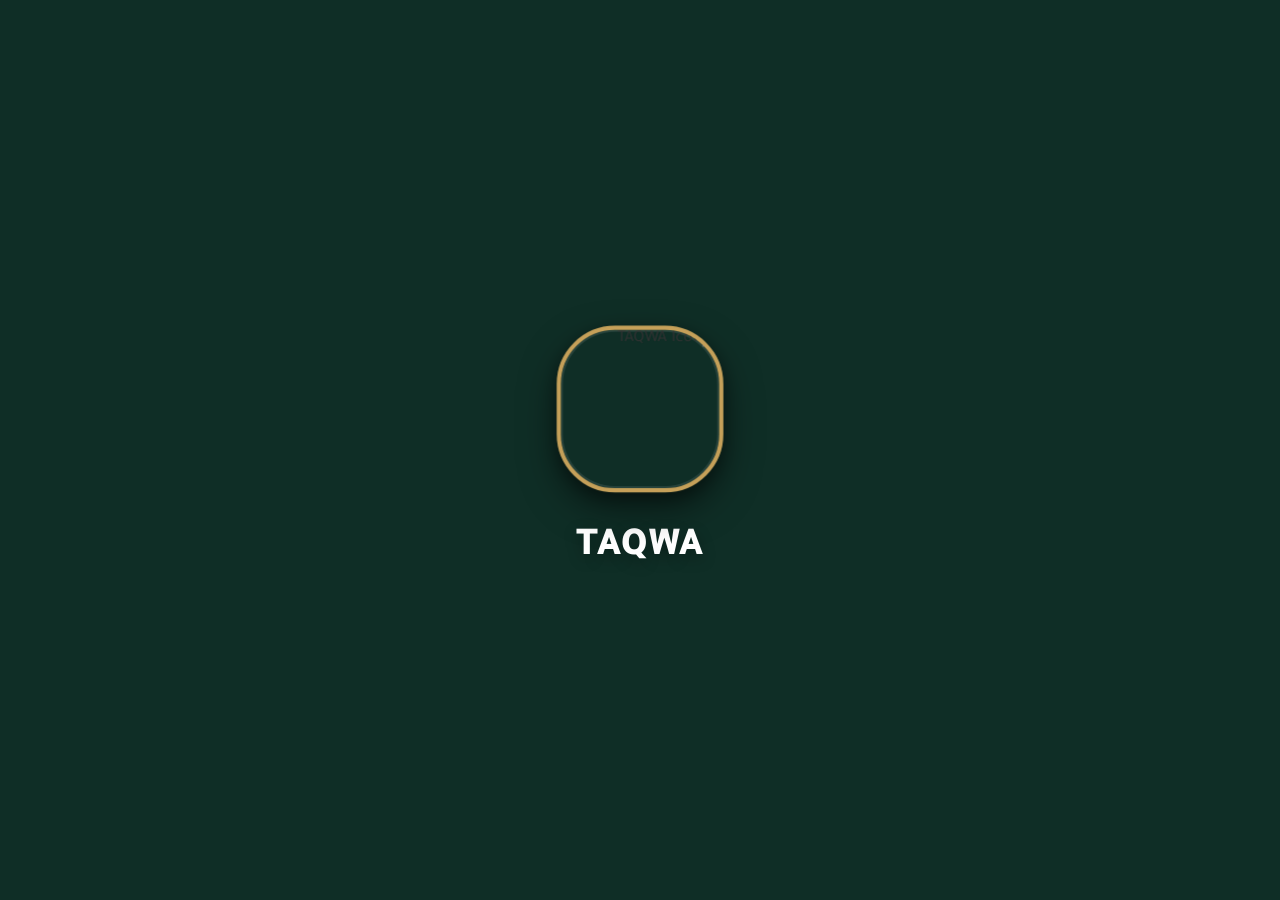
==== index.html @ f34227d4 "Rename index - 2026-01-19T143230.705.html to index.html" ====
<!DOCTYPE html>
<html lang="ar" dir="rtl">
<head>
    <meta charset="UTF-8">
    <meta name="viewport" content="width=device-width, initial-scale=1.0, maximum-scale=1.0, user-scalable=no">
    <title>TAQWA – تقوى | القرآن الكريم والأذكار والمصحف المعلم</title>
    <meta name="description" content="منصة وتطبيق تقوى (TAQWA) الإسلامي الشامل. استمع للقرآن الكريم بأصوات أشهر القراء، والمصحف المعلم للأطفال، وأذكار الصباح والمساء، وعداد التسبيح الإلكتروني.">
    <meta name="keywords" content="تقوى, TAQWA, قرآن كريم, استماع قرآن, أذكار, تسبيح, سبحة إلكترونية, مصحف معلم, تطبيق إسلامي, مواقيت الصلاة, مشاري العفاسي, إسلام">
    <meta name="author" content="TAQWA">
    <meta name="robots" content="index, follow">
    <meta name="theme-color" content="#1E4D40">

    <meta property="og:title" content="TAQWA – تقوى | تطبيقك الإسلامي اليومي">
    <meta property="og:description" content="استمع للقرآن الكريم، ردد الأذكار، واستخدم السبحة الإلكترونية في منصة واحدة سهلة الاستخدام.">
    <meta property="og:image" content="https://i.postimg.cc/x1BkxF6r/f930dee177700783a3a6aaff72711874.jpg">
    <meta property="og:type" content="website">
    <meta property="og:site_name" content="TAQWA">

    <link rel="manifest" href="manifest.json">
    <link rel="icon" href="https://i.postimg.cc/x1BkxF6r/f930dee177700783a3a6aaff72711874.jpg" type="image/jpeg">
    <link rel="apple-touch-icon" href="https://i.postimg.cc/x1BkxF6r/f930dee177700783a3a6aaff72711874.jpg">
    <meta name="apple-mobile-web-app-capable" content="yes">
    <meta name="apple-mobile-web-app-status-bar-style" content="black-translucent">
    <meta name="apple-mobile-web-app-title" content="TAQWA">

    <link href="https://fonts.googleapis.com/css2?family=Amiri:wght@400;700&family=Tajawal:wght@300;500;700;900&display=swap" rel="stylesheet">
    <link rel="stylesheet" href="https://cdnjs.cloudflare.com/ajax/libs/font-awesome/6.4.0/css/all.min.css">

    <style>
        :root { --primary: #0f2e26; --gold: #C5A059; --white: #ffffff; --bg-body: #f8f9fa; }
        * { box-sizing: border-box; margin: 0; padding: 0; -webkit-tap-highlight-color: transparent; }
        body {
            font-family: 'Tajawal', sans-serif; background-color: var(--bg-body);
            background-image: url("data:image/svg+xml,%3Csvg width='60' height='60' viewBox='0 0 60 60' xmlns='http://www.w3.org/2000/svg'%3E%3Cg fill='none' fill-rule='evenodd'%3E%3Cg fill='%231e4d40' fill-opacity='0.03'%3E%3Cpath d='M36 34v-4h-2v4h-4v2h4v4h2v-4h4v-2h-4zm0-30V0h-2v4h-4v2h4v4h2V6h4V4h-4zM6 34v-4H4v4H0v2h4v4h2v-4h4v-2H6zM6 4V0H4v4H0v2h4v4h2V6h4V4H6z'/%3E%3C/g%3E%3C/g%3E%3C/svg%3E");
            color: #333; height: 100vh; display: flex; flex-direction: column; overflow: hidden;
        }
        
        #splash {
            position: fixed; top: 0; left: 0; width: 100%; height: 100%;
            background: var(--primary); z-index: 9999;
            display: flex; flex-direction: column; justify-content: center; align-items: center;
            transition: opacity 1s;
        }
        
        .splash-logo { 
            width: 160px; height: 160px; 
            display: flex; justify-content: center; align-items: center; 
            margin-bottom: 25px; 
        }
        .splash-logo img { 
            width: 100%; height: 100%; 
            object-fit: cover;
            border-radius: 35%;
            box-shadow: 
                0 15px 35px rgba(0,0,0,0.5),
                0 5px 15px rgba(0,0,0,0.3),
                inset 0 0 0 2px rgba(255, 255, 255, 0.1);
            border: 4px solid var(--gold);
            transform: perspective(500px) translateZ(20px);
        }
        .splash-text { font-size: 2.5rem; color: white; font-weight: 900; letter-spacing: 1px; margin-top: 10px; text-shadow: 0 5px 15px rgba(0,0,0,0.3); }

        .app-container { display: flex; height: 100%; position: relative; }
        .sidebar {
            width: 80px; background: var(--white);
            box-shadow: 2px 0 20px rgba(0,0,0,0.05);
            display: flex; flex-direction: column; align-items: center; padding-top: 30px; z-index: 100;
        }
        .nav-btn {
            width: 50px; height: 50px; margin: 10px 0; border-radius: 16px;
            display: flex; justify-content: center; align-items: center;
            font-size: 1.4rem; color: #ccc; cursor: pointer; transition: 0.3s;
        }
        .nav-btn.active { background: var(--primary); color: var(--gold); transform: scale(1.1); box-shadow: 0 5px 15px rgba(0,0,0,0.2); }
        
        .content-area { flex: 1; padding: 20px; padding-bottom: 150px; overflow-y: auto; }
        .section { display: none; animation: fadeIn 0.4s ease; }
        .section.active { display: block; }
        @keyframes fadeIn { from{opacity:0; transform:translateY(15px);} to{opacity:1; transform:translateY(0);} }

        .brand-header { display: flex; justify-content: space-between; align-items: center; margin-bottom: 25px; }
        .brand-title { font-size: 1.8rem; font-weight: 900; color: var(--primary); }
        .brand-title span { color: var(--gold); }
        
        .history-btn {
            background: rgba(197, 160, 89, 0.1); color: var(--primary);
            padding: 8px 15px; border-radius: 20px; font-size: 0.9rem; font-weight: bold;
            border: 1px solid var(--gold); cursor: pointer; display: flex; align-items: center; gap: 8px;
            transition: 0.2s;
        }
        .history-btn:hover { background: var(--gold); color: white; }

        .search-bar {
            width: 100%; padding: 15px; border-radius: 15px; border: 1px solid #eee;
            font-family: 'Tajawal'; font-size: 1rem; margin-bottom: 20px;
            box-shadow: 0 5px 15px rgba(0,0,0,0.03); outline: none; transition: 0.3s;
        }
        .search-bar:focus { border-color: var(--gold); box-shadow: 0 5px 20px rgba(197, 160, 89, 0.15); }
        
        .reciters-grid { display: grid; grid-template-columns: repeat(auto-fill, minmax(140px, 1fr)); gap: 15px; }
        .reciter-card {
            background: var(--white); border-radius: 20px; padding: 15px; text-align: center;
            position: relative; box-shadow: 0 5px 15px rgba(0,0,0,0.03); transition: 0.2s; cursor: pointer;
        }
        .reciter-card:active { transform: scale(0.96); }
        .avatar-unified {
            width: 70px; height: 70px; margin: 0 auto 10px; border-radius: 50%;
            background: linear-gradient(135deg, var(--primary), #000);
            display: flex; justify-content: center; align-items: center;
            color: var(--gold); font-size: 1.8rem; border: 3px solid #f8f8f8;
        }
        .pin-icon { position: absolute; top: 10px; left: 10px; color: #eee; font-size: 1.1rem; z-index: 2; transition: 0.2s; }
        .pin-icon.active { color: var(--gold); }
        
        .share-reciter-icon {
            position: absolute; top: 10px; right: 10px; color: #eee; font-size: 1.1rem; z-index: 2; transition: 0.2s;
        }
        .share-reciter-icon:hover { color: var(--gold); }

        #persistent-player {
            position: fixed; bottom: 20px; left: 15px; right: 15px;
            background: linear-gradient(to right, #153e32, #0f2e26);
            border-radius: 25px; padding: 15px; display: none;
            align-items: center; justify-content: space-between;
            color: white; box-shadow: 0 10px 40px rgba(15, 46, 38, 0.4); z-index: 900;
        }
        .player-info { display: flex; align-items: center; gap: 10px; flex: 1; overflow: hidden; }
        .player-controls { display: flex; align-items: center; gap: 15px; }
        .play-btn { width: 45px; height: 45px; background: var(--gold); border-radius: 50%; display: flex; justify-content: center; align-items: center; color: var(--primary); font-size: 1.2rem; cursor: pointer; box-shadow: 0 0 15px rgba(197, 160, 89, 0.5); }
        .player-actions { position: absolute; top: -12px; left: 15px; display: flex; gap: 8px; }
        .mini-btn { width: 26px; height: 26px; border-radius: 50%; display: flex; justify-content: center; align-items: center; font-size: 0.8rem; cursor: pointer; background: #eee; color: #333; box-shadow: 0 2px 5px rgba(0,0,0,0.2); }
        
        #kaaba-icon {
            position: fixed; bottom: 100px; right: 20px; 
            width: 70px; height: 70px; 
            background: var(--white);
            border-radius: 50%; 
            display: none; z-index: 999;
            justify-content: center; align-items: center; 
            cursor: pointer; 
            border: 2px solid var(--gold);
            box-shadow: 0 5px 20px rgba(0,0,0,0.3);
            overflow: hidden;
            animation: float 3s ease-in-out infinite;
        }
        #kaaba-icon img { 
            width: 100%; height: 100%; 
            object-fit: cover; 
        }
        @keyframes float { 0%,100%{transform:translateY(0)} 50%{transform:translateY(-10px)} }

        .tasbih-container { display: flex; flex-direction: column; align-items: center; height: 65vh; justify-content: center; }
        .tasbih-circle {
            width: 260px; height: 260px; border-radius: 50%; background: white;
            border: 10px solid var(--primary); display: flex; flex-direction: column;
            justify-content: center; align-items: center; cursor: pointer;
            box-shadow: 0 10px 50px rgba(0,0,0,0.1); user-select: none; position: relative;
            transition: 0.1s;
        }
        .tasbih-circle:active { transform: scale(0.95); border-color: var(--gold); }
        .tasbih-controls {
            display: flex; gap: 10px; width: 100%; overflow-x: auto; padding: 10px 0; margin-bottom: 10px;
        }
        .tasbih-cat {
            border: 1px solid #ddd; background: white; padding: 8px 15px; border-radius: 20px; white-space: nowrap; cursor: pointer; font-size: 0.9rem;
        }
        .tasbih-cat.active { background: var(--primary); color: white; border-color: var(--primary); }
        
        .target-select {
            margin-bottom: 20px; padding: 8px 15px; border-radius: 15px; border: 1px solid #ddd; 
            font-family: 'Tajawal'; font-size: 1rem; width: 100%; max-width: 200px; text-align: center;
        }

        #install-app-btn {
            background: var(--gold); color: var(--primary); border: none; padding: 10px 20px;
            border-radius: 10px; font-weight: bold; margin-bottom: 20px; cursor: pointer;
            display: none; align-items: center; gap: 10px; width: 100%; justify-content: center;
        }

        .islamic-bar {
            height: 4px;
            background: linear-gradient(90deg, transparent, var(--gold), transparent);
            margin: 20px 0;
            width: 100%;
            border-radius: 2px;
            position: relative;
        }
        .islamic-bar::after {
            content: '۞';
            position: absolute;
            top: 50%; left: 50%;
            transform: translate(-50%, -50%);
            background: var(--bg-body);
            padding: 0 10px;
            color: var(--primary);
            font-size: 1.2rem;
        }
        .azkar-grid { display: grid; grid-template-columns: repeat(2, 1fr); gap: 15px; }
        .azkar-cat {
            background: white; border-radius: 15px; padding: 20px;
            text-align: center; cursor: pointer;
            box-shadow: 0 4px 10px rgba(0,0,0,0.03);
            transition: 0.2s; border: 1px solid transparent;
        }
        .azkar-cat:hover { border-color: var(--gold); transform: translateY(-3px); }
        .azkar-cat i { font-size: 2rem; color: var(--primary); margin-bottom: 10px; display: block; }
        .azkar-cat span { font-weight: bold; color: #555; }
        
        .azkar-detail-view {
            display: none;
            position: fixed; top: 0; left: 0; width: 100%; height: 100%;
            background: var(--bg-body); z-index: 2000;
            flex-direction: column;
        }
        .azkar-header {
            padding: 20px; background: white; box-shadow: 0 2px 10px rgba(0,0,0,0.05);
            display: flex; align-items: center; gap: 15px;
        }
        .back-btn { font-size: 1.2rem; color: var(--primary); cursor: pointer; }
        .azkar-content { flex: 1; overflow-y: auto; padding: 20px; }
        .dhikr-card {
            background: white; padding: 20px; border-radius: 15px; margin-bottom: 15px;
            border-right: 4px solid var(--gold); box-shadow: 0 2px 5px rgba(0,0,0,0.02);
        }
        .dhikr-text { font-family: 'Amiri'; font-size: 1.2rem; line-height: 1.8; color: #333; margin-bottom: 15px; }
        .dhikr-actions { display: flex; gap: 10px; justify-content: flex-end; border-top: 1px solid #f5f5f5; padding-top: 10px; }
        .action-btn { 
            padding: 5px 15px; border-radius: 20px; font-size: 0.8rem; cursor: pointer; 
            border: 1px solid #eee; background: #fafafa; color: #666; display: flex; align-items: center; gap: 5px;
        }

        #historyModal {
            position: fixed; top: 0; left: 0; width: 100%; height: 100%;
            background: rgba(0,0,0,0.5); z-index: 3000;
            display: none; justify-content: center; align-items: center;
        }
        .history-content {
            background: white; width: 90%; max-width: 500px; height: 80%;
            border-radius: 20px; padding: 20px; display: flex; flex-direction: column;
            animation: slideUp 0.3s ease;
        }
        @keyframes slideUp { from{transform:translateY(20px);opacity:0} to{transform:translateY(0);opacity:1} }
        .history-list { flex: 1; overflow-y: auto; margin-top: 15px; }
        .history-item {
            padding: 10px; border-bottom: 1px solid #f0f0f0; display: flex; align-items: flex-start; gap: 10px;
        }
        .history-time { font-size: 0.7rem; color: #999; min-width: 50px; }
        .history-desc { font-size: 0.9rem; color: #333; }

        .share-popup-overlay {
            position: fixed; top: 0; left: 0; width: 100%; height: 100%;
            background: rgba(0,0,0,0.6); z-index: 9999;
            display: none; justify-content: center; align-items: center;
            backdrop-filter: blur(5px);
        }
        .share-popup-content {
            background: white; width: 85%; max-width: 350px;
            border-radius: 25px; padding: 30px; text-align: center;
            position: relative; animation: popIn 0.4s cubic-bezier(0.175, 0.885, 0.32, 1.275);
            box-shadow: 0 10px 40px rgba(0,0,0,0.2);
        }
        @keyframes popIn { from{opacity:0; transform:scale(0.8) translateY(20px)} to{opacity:1; transform:scale(1) translateY(0)} }
        .share-close {
            position: absolute; top: 15px; right: 15px;
            font-size: 1.2rem; color: #aaa; cursor: pointer; padding: 5px;
        }
        .share-icon {
            width: 80px; height: 80px; background: rgba(197, 160, 89, 0.1);
            border-radius: 50%; display: flex; justify-content: center; align-items: center;
            margin: 0 auto 20px; color: var(--gold); font-size: 2.5rem;
            animation: pulse 2s infinite;
        }
        @keyframes pulse { 0%{transform:scale(1)} 50%{transform:scale(1.05)} 100%{transform:scale(1)} }
        .share-action-btn {
            background: var(--primary); color: white; width: 100%; padding: 15px;
            border: none; border-radius: 15px; font-weight: bold; font-size: 1rem;
            cursor: pointer; margin-top: 20px; box-shadow: 0 5px 15px rgba(15, 46, 38, 0.3);
            display: flex; justify-content: center; align-items: center; gap: 10px;
        }

        @media (max-width: 768px) {
            .app-container { flex-direction: column; }
            .sidebar { width: 100%; height: 75px; flex-direction: row; justify-content: space-around; position: fixed; bottom: 0; padding: 0; border-top: 1px solid #eee; box-shadow: 0 -5px 20px rgba(0,0,0,0.05); }
            .nav-btn { margin: 0; background: none !important; color: #999; height: 100%; width: 100%; border-radius: 0; }
            .nav-btn.active { color: var(--primary); box-shadow: none; transform: none; border-top: 3px solid var(--primary); }
            .content-area { padding-bottom: 160px; }
            #persistent-player { bottom: 85px; }
            .reciters-grid { grid-template-columns: 1fr 1fr; }
            .brand-header { margin-top: 10px; }
        }
    </style>
</head>
<body>
    
    <div id="splash">
        <div class="splash-logo">
            <img src="https://i.postimg.cc/x1BkxF6r/f930dee177700783a3a6aaff72711874.jpg" alt="TAQWA Icon">
        </div>
        <div class="splash-text">TAQWA</div>
    </div>

    <div class="app-container">
        <nav class="sidebar">
            <div class="nav-btn active" onclick="switchTab('reciters')"><i class="fas fa-users"></i></div>
            <div class="nav-btn" onclick="switchTab('adhkar')"><i class="fas fa-hands-praying"></i></div>
            <div class="nav-btn" onclick="switchTab('quran')"><i class="fas fa-book-open"></i></div>
            <div class="nav-btn" onclick="switchTab('kids')"><i class="fas fa-child"></i></div>
            <div class="nav-btn" onclick="switchTab('tasbih')"><i class="fas fa-fingerprint"></i></div>
        </nav>

        <main class="content-area">
            <header class="brand-header">
                <div class="brand-title">TAQWA <span>تقوى</span></div>
                <button class="history-btn" onclick="showHistory()">
                    <i class="fas fa-clock-rotate-left"></i> سجل اليوم
                </button>
            </header>

            <button id="install-app-btn" onclick="installPWA()">
                <i class="fas fa-download"></i> تثبيت تطبيق تقوى
            </button>

            <section id="reciters" class="section active">
                <input type="text" class="search-bar" placeholder="ابحث عن قارئ..." onkeyup="filterReciters(this.value)">
                <div class="reciters-grid" id="recitersList"></div>
            </section>

            <section id="adhkar" class="section">
                <div style="text-align:center; padding: 10px 0;">
                    <i class="fas fa-book-quran" style="font-size: 3rem; color: var(--primary);"></i>
                    <h3 style="margin-top:10px; color:var(--primary);">حصن المسلم</h3>
                </div>
                
                <div class="islamic-bar"></div>

                <div class="azkar-grid">
                    <div class="azkar-cat" onclick="openAzkar('morning')">
                        <i class="fas fa-sun" style="color:#f39c12"></i>
                        <span>أذكار الصباح</span>
                    </div>
                    <div class="azkar-cat" onclick="openAzkar('evening')">
                        <i class="fas fa-moon" style="color:#34495e"></i>
                        <span>أذكار المساء</span>
                    </div>
                    <div class="azkar-cat" onclick="openAzkar('sleep')">
                        <i class="fas fa-bed" style="color:#9b59b6"></i>
                        <span>أذكار النوم</span>
                    </div>
                    <div class="azkar-cat" onclick="openAzkar('prayer')">
                        <i class="fas fa-pray" style="color:#2ecc71"></i>
                        <span>أذكار بعد الصلاة</span>
                    </div>
                    <div class="azkar-cat" onclick="openAzkar('mosque')">
                        <i class="fas fa-mosque" style="color:#e67e22"></i>
                        <span>أذكار المسجد</span>
                    </div>
                    <div class="azkar-cat" onclick="openAzkar('wudu')">
                        <i class="fas fa-hand-holding-water" style="color:#3498db"></i>
                        <span>أذكار الوضوء</span>
                    </div>
                </div>
            </section>

            <section id="kids" class="section">
                <div style="background:linear-gradient(45deg, #FF9F43, #ff6b6b); color:white; padding:25px; border-radius:20px; margin-bottom:20px; text-align:center;">
                    <i class="fas fa-star fa-2x" style="margin-bottom:10px;"></i>
                    <h3>المصحف المعلم</h3>
                    <p style="font-size:0.9rem; opacity:0.9;">الشيخ محمد صديق المنشاوي</p>
                </div>
                <div class="reciters-grid" id="kidsList"></div>
            </section>

            <section id="quran" class="section">
                <div style="text-align:center; padding-top:30px;">
                    <i class="fas fa-quran fa-4x" style="color:var(--primary); margin-bottom:20px;"></i>
                    <h3>المصحف الشريف</h3>
                    <select id="readerSelect" style="width:100%; padding:15px; margin:10px 0; border-radius:12px; border:1px solid #ddd; background:#fff; font-family:'Tajawal'"></select>
                    <button onclick="openReader()" style="width:100%; padding:15px; background:var(--primary); color:white; border:none; border-radius:12px; font-weight:bold; cursor:pointer;">قراءة السورة</button>
                </div>
            </section>

            <section id="tasbih" class="section">
                <div class="tasbih-controls">
                    <button class="tasbih-cat active" onclick="setTasbih(this, 'سبحان الله')">سبحان الله</button>
                    <button class="tasbih-cat" onclick="setTasbih(this, 'الحمد لله')">الحمد لله</button>
                    <button class="tasbih-cat" onclick="setTasbih(this, 'الله أكبر')">الله أكبر</button>
                    <button class="tasbih-cat" onclick="setTasbih(this, 'أستغفر الله')">أستغفر الله</button>
                    <button class="tasbih-cat" onclick="setTasbih(this, 'لا إله إلا الله')">لا إله إلا الله</button>
                    <button class="tasbih-cat" onclick="setTasbih(this, 'لا حول ولا قوة إلا بالله')">لا حول ولا قوة إلا بالله</button>
                    <button class="tasbih-cat" onclick="setTasbih(this, 'اللهم صل وسلم على نبينا محمد')">الصلاة على النبي</button>
                    <button class="tasbih-cat" onclick="setTasbih(this, 'سبحان الله وبحمده سبحان الله العظيم')">سبحان الله وبحمده</button>
                </div>
                
                <div class="tasbih-container">
                    <select id="tasbihTarget" class="target-select" onchange="setTarget(this.value)">
                        <option value="0">العدد: مفتوح</option>
                        <option value="33" selected>العدد: 33</option>
                        <option value="100">العدد: 1000</option>
                        <option value="1000">العدد: 100</option>
                    </select>

                    <div class="tasbih-circle" onclick="doTasbih()">
                        <div style="position:absolute; top:40px; color:#999; font-size:0.9rem;">العدد الحالي</div>
                        <span id="tasbihVal" style="font-size:4rem; font-weight:bold; color:var(--primary);">0</span>
                        <span id="currentDhikr" style="font-size:1rem; color:var(--gold); margin-top:5px; font-weight:bold; text-align:center; padding:0 10px;">سبحان الله</span>
                    </div>
                    <button onclick="resetTasbih()" style="margin-top:30px; background:transparent; border:2px solid #eee; color:#666; padding:8px 30px; border-radius:20px; cursor:pointer;">تصفير</button>
                </div>
            </section>
        </main>
    </div>

    <div id="persistent-player">
        <div class="player-actions">
            <div class="mini-btn" onclick="minimizePlayer()">_</div>
            <div class="mini-btn" onclick="closePlayer()" style="background:#ff4757; color:white;">✕</div>
        </div>
        <div class="player-info" onclick="maximizePlayer()">
            <div style="display:flex; flex-direction:column;">
                <span id="p-title" style="font-weight:bold; font-size:0.95rem;">اسم السورة</span>
                <span id="p-reciter" style="font-size:0.8rem; opacity:0.8;">القارئ</span>
            </div>
        </div>
        <div class="player-controls">
            <i class="fas fa-list" onclick="toggleSurahMenu()" style="cursor:pointer; opacity:0.8"></i>
            <i class="fas fa-backward-step" onclick="prevTrack()" style="cursor:pointer; font-size:1.2rem"></i>
            <div class="play-btn" onclick="togglePlay()"><i class="fas fa-play" id="playIcon"></i></div>
            <i class="fas fa-forward-step" onclick="nextTrack()" style="cursor:pointer; font-size:1.2rem"></i>
        </div>
    </div>

    <div id="kaaba-icon" onclick="maximizePlayer()">
        <img src="https://i.postimg.cc/x1BkxF6r/f930dee177700783a3a6aaff72711874.jpg" alt="TAQWA">
    </div>

    <div id="playlistModal" style="position:fixed; bottom:0; left:0; width:100%; height:75vh; background:white; z-index:1000; border-radius:25px 25px 0 0; box-shadow:0 -10px 50px rgba(0,0,0,0.2); transform:translateY(110%); transition:0.3s cubic-bezier(0.4, 0, 0.2, 1); display:flex; flex-direction:column;">
        <div style="padding:20px; border-bottom:1px solid #eee; display:flex; justify-content:space-between; align-items:center;">
            <span style="font-weight:bold; font-size:1.2rem;">قائمة السور</span>
            <div onclick="toggleSurahMenu()" style="background:#f5f5f5; width:30px; height:30px; border-radius:50%; display:flex; justify-content:center; align-items:center; cursor:pointer;">✕</div>
        </div>
        <div id="playlistContent" style="flex:1; overflow-y:auto; padding:10px;"></div>
    </div>

    <div id="fullReader" style="position:fixed; top:0; left:0; width:100%; height:100%; background:#fffbf2; z-index:2000; display:none; flex-direction:column; overflow-y:auto;">
        <div style="position:fixed; top:20px; left:20px; z-index:2001;">
            <button onclick="closeReader()" style="background:var(--primary); color:white; width:45px; height:45px; border-radius:50%; border:none; box-shadow:0 5px 15px rgba(0,0,0,0.2); cursor:pointer;"><i class="fas fa-times"></i></button>
        </div>
        <div id="readerText" style="padding:80px 20px; font-family:'Amiri'; font-size:26px; line-height:2.6; text-align:justify; max-width:800px; margin:0 auto;"></div>
    </div>

    <div id="azkarDetailView" class="azkar-detail-view">
        <div class="azkar-header">
            <div class="back-btn" onclick="closeAzkarDetail()"><i class="fas fa-arrow-right"></i></div>
            <div style="font-weight:bold; font-size:1.2rem;" id="azkarTitle">العنوان</div>
        </div>
        <div class="azkar-content" id="azkarContainer"></div>
    </div>

    <div id="historyModal" onclick="if(event.target === this) closeHistory()">
        <div class="history-content">
            <div style="display:flex; justify-content:space-between; align-items:center;">
                <h3><i class="fas fa-calendar-day"></i> نشاط اليوم</h3>
                <button onclick="closeHistory()" style="background:none; border:none; font-size:1.2rem;">✕</button>
            </div>
            <div class="history-list" id="historyList">
                <div style="text-align:center; color:#999; margin-top:20px;">لا يوجد نشاط مسجل اليوم</div>
            </div>
            <button onclick="clearHistory()" style="margin-top:10px; color:#ff4757; background:none; border:none; cursor:pointer;">مسح السجل</button>
        </div>
    </div>

    <div id="sharePopup" class="share-popup-overlay">
        <div class="share-popup-content">
            <div class="share-close" onclick="closeSharePopup()">✕</div>
            <div class="share-icon"><i class="fas fa-gift"></i></div>
            <h3 style="color:var(--primary); margin-bottom:10px;">شارك الخير</h3>
            <p style="color:#555; line-height:1.6; font-size:0.95rem;">
                "الدال على الخير كفاعله"
                <br>ساهم في نشر هذا العمل ليكون صدقة جارية لك ولمن تحب.
            </p>
            <button class="share-action-btn" onclick="shareAppGlobal()">
                <i class="fas fa-share-alt"></i> نشر التطبيق
            </button>
        </div>
    </div>

    <audio id="audio"></audio>

    <script>
        const recitersData = [
            { id: 'afs', name: 'مشاري العفاسي', server: 'https://server8.mp3quran.net/afs/' },
            { id: 'maher', name: 'ماهر المعيقلي', server: 'https://server12.mp3quran.net/maher/' },
            { id: 'sds', name: 'عبدالرحمن السديس', server: 'https://server11.mp3quran.net/sds/' },
            { id: 'dosari', name: 'ياسر الدوسري', server: 'https://server11.mp3quran.net/yasser/' },
            { id: 'ajm', name: 'أحمد العجمي', server: 'https://server10.mp3quran.net/ajm/' },
            { id: 'shur', name: 'سعود الشريم', server: 'https://server7.mp3quran.net/shur/' },
            { id: 'minsh', name: 'المنشاوي (مجود)', server: 'https://server10.mp3quran.net/minsh/' },
            { id: 'hazza', name: 'هزاع البلوشي', server: 'https://server11.mp3quran.net/hazza/' },
            { id: 'islam', name: 'اسلام صبحي', server: 'https://server14.mp3quran.net/islam/Rewayat-Hafs-A-n-Assem/' },
            { id: 'kurdi', name: 'رعد الكردي', server: 'https://server6.mp3quran.net/kurdi/' },
            { id: 'basit', name: 'عبدالباسط عبدالصمد', server: 'https://server7.mp3quran.net/basit/' },
            { id: 'basit_mjwd', name: 'عبدالباسط (مجود)', server: 'https://server7.mp3quran.net/basit/Al-Mushaf-Al-Mojawwad/' },
            { id: 'shatri', name: 'أبو بكر الشاطري', server: 'https://server11.mp3quran.net/shatri/' },
            { id: 'ahmad_nu', name: 'أحمد النفيس', server: 'https://server16.mp3quran.net/nufais/' },
            { id: 'khaled', name: 'خالد الجليل', server: 'https://server10.mp3quran.net/jleel/' },
            { id: 'fares', name: 'فارس عباد', server: 'https://server8.mp3quran.net/frs_a/' },
            { id: 'nasser', name: 'ناصر القطامي', server: 'https://server6.mp3quran.net/qtm/' },
            { id: 'yasser_q', name: 'ياسر القرشي', server: 'https://server9.mp3quran.net/qurashi/' },
            { id: 'mansour', name: 'منصور السالمي', server: 'https://server14.mp3quran.net/mansor/' },
            { id: 'wadie', name: 'وديع اليمني', server: 'https://server6.mp3quran.net/wdee/' },
            { id: 'banna', name: 'محمود علي البنا', server: 'https://server8.mp3quran.net/bna/' },
            { id: 'juhany', name: 'عبدالله الجهني', server: 'https://server13.mp3quran.net/jhn/' },
            { id: 'budair', name: 'صلاح البدير', server: 'https://server6.mp3quran.net/s_bud/' },
            { id: 'hudhaify', name: 'علي الحذيفي', server: 'https://server9.mp3quran.net/hthfi/' },
            { id: 'matroud', name: 'عبدالله مطرود', server: 'https://server8.mp3quran.net/mtrod/' },
            { id: 'bsfar', name: 'عبدالله بصفر', server: 'https://server6.mp3quran.net/bsfr/' },
            { id: 'kanakeri', name: 'عبدالرشيد صوفي', server: 'https://server16.mp3quran.net/soufi/Rewayat-Khalaf-A-n-Hamzah/' },
            { id: 'refat', name: 'محمد رفعت', server: 'https://server14.mp3quran.net/refat/' },
            { id: 'tablawi', name: 'محمد الطبلاوي', server: 'https://server12.mp3quran.net/tblawi/' },
            { id: 'qazabri', name: 'عمر القزابري', server: 'https://server9.mp3quran.net/omar_warsh/' },
            { id: 'dokali', name: 'الدكالي محمد العالم', server: 'https://server7.mp3quran.net/dokali/' },
            { id: 'zamil', name: 'الزامل', server: 'https://server9.mp3quran.net/zamil/' },
            { id: 'ayyoub', name: 'محمد أيوب', server: 'https://server8.mp3quran.net/ayyoub/' },
            { id: 'muh_j', name: 'محمد جبريل', server: 'https://server8.mp3quran.net/jbrl/' },
            { id: 'saad', name: 'سعد الغامدي', server: 'https://server7.mp3quran.net/s_gmd/' },
            { id: 'salah_buk', name: 'صلاح بو خاطر', server: 'https://server8.mp3quran.net/bu_khtr/' },
            { id: 'hani', name: 'هاني الرفاعي', server: 'https://server8.mp3quran.net/hani/' },
            { id: 'thubaiti', name: 'عبدالبارئ الثبيتي', server: 'https://server6.mp3quran.net/thubti/' },
            { id: 'muh_l', name: 'محمد اللحيدان', server: 'https://server8.mp3quran.net/lhdan/' },
            { id: 'akdar', name: 'إبراهيم الأخضر', server: 'https://server6.mp3quran.net/akhdr/' },
            { id: 'ali_jaber', name: 'علي جابر', server: 'https://server11.mp3quran.net/a_jbr/' },
            { id: 'sowailim', name: 'عبدالعزيز السويلم', server: 'https://server14.mp3quran.net/sowailim/' },
            { id: 'khalifa', name: 'خليفة الطنيجي', server: 'https://server12.mp3quran.net/tunaiji/' },
            { id: 'alzain', name: 'الزين محمد أحمد', server: 'https://server9.mp3quran.net/alzain/' },
            { id: 'qatami', name: 'ناصر القطامي', server: 'https://server6.mp3quran.net/qtm/' },
            { id: 'bilal', name: 'بلال دربالي', server: 'https://server14.mp3quran.net/bilal/' },
            { id: 'lafi', name: 'لافي العوني', server: 'https://server14.mp3quran.net/lafi/' },
            { id: 'harthi', name: 'محمد الحارثي', server: 'https://server14.mp3quran.net/m_harthi/' },
            { id: 'kandari', name: 'عبدالله الكندري', server: 'https://server10.mp3quran.net/kandari/' },
            { id: 'abdelhady', name: 'عبدالرحمن العوسي', server: 'https://server6.mp3quran.net/aloosi/' },
            { id: 'wael', name: 'وائل الدسوقي', server: 'https://server14.mp3quran.net/wael/' },
            { id: 'mustafa', name: 'مصطفى إسماعيل', server: 'https://server8.mp3quran.net/mustafa/' },
            { id: 'husary', name: 'الحصري (مرتل)', server: 'https://server13.mp3quran.net/husr/' },
            { id: 'husary_mjwd', name: 'الحصري (مجود)', server: 'https://server13.mp3quran.net/husr/Al-Mushaf-Al-Mojawwad/' },
            { id: 'awad', name: 'عوض الجهني', server: 'https://server11.mp3quran.net/awad/' },
            { id: 'moh_abd', name: 'محمد عبدالكريم', server: 'https://server12.mp3quran.net/m_krm/' },
            { id: 'moh_rashad', name: 'محمد رشاد الشريف', server: 'https://server10.mp3quran.net/rashad/' },
            { id: 'jaber', name: 'علي جابر', server: 'https://server11.mp3quran.net/a_jbr/' },
            { id: 'yousef', name: 'يوسف بن نوح', server: 'https://server8.mp3quran.net/noah/' },
            { id: 'khayat', name: 'عبدالله خياط', server: 'https://server12.mp3quran.net/khayat/' }
        ];

        const azkarData = {
            morning: [
                { txt: "أَصْـبَحْنا وَأَصْـبَحَ المُـلْكُ لله وَالحَمدُ لله ، لا إلهَ إلاّ اللّهُ وَحدَهُ لا شَريكَ لهُ، لهُ المُـلْكُ ولهُ الحَمْـد، وهُوَ على كلّ شَيءٍ قدير", count: 1 },
                { txt: "اللّهُـمَّ بِكَ أَصْـبَحْنا وَبِكَ أَمْسَـينا ، وَبِكَ نَحْـيا وَبِكَ نَمُـوتُ وَإِلَـيْكَ النُّـشُور", count: 1 },
                { txt: "سُبْحـانَ اللهِ وَبِحَمْـدِهِ عَدَدَ خَلْـقِه ، وَرِضـا نَفْسِـه ، وَزِنَـةَ عَـرْشِـه ، وَمِـدادَ كَلِمـاتِـه", count: 3 },
                { txt: "اللّهُـمَّ عافِـني في بَدَنـي ، اللّهُـمَّ عافِـني في سَمْـعي ، اللّهُـمَّ عافِـني في بَصَـري ، لا إلهَ إلاّ أَنْـتَ", count: 3 },
                { txt: "أَعـوذُ بِاللهِ مِنَ الشَّـيْطانِ الرَّجيـم: اللّهُ لاَ إِلَـهَ إِلاَّ هُوَ الْحَيُّ الْقَيُّومُ لاَ تَأْخُذُهُ سِنَةٌ وَلاَ نَوْمٌ...", count: 1 }
            ],
            evening: [
                { txt: "أَمْسَيْـنا وَأَمْسـى المـلكُ لله وَالحَمدُ لله ، لا إلهَ إلاّ اللّهُ وَحدَهُ لا شَريكَ لهُ", count: 1 },
                { txt: "اللّهُـمَّ بِكَ أَمْسَـينا وَبِكَ أَصْـبَحْنا، وَبِكَ نَحْـيا وَبِكَ نَمُـوتُ وَإِلَـيْكَ الْمَصِير", count: 1 },
                { txt: "أَعـوذُ بِكَلِمـاتِ اللّهِ التّـامّـاتِ مِنْ شَـرِّ ما خَلَـق", count: 3 }
            ],
            sleep: [
                { txt: "بِاسْمِكَ رَبِّـي وَضَعْـتُ جَنْـبي ، وَبِكَ أَرْفَعُـه", count: 1 },
                { txt: "اللّهُـمَّ إِنَّـكَ خَلَـقْتَ نَفْسـي وَأَنْـتَ تَوَفّـاهـا لَكَ ممَـاتُـها وَمَحْـياها", count: 1 },
                { txt: "بِاسْمِكَ اللّهُـمَّ أَمـوتُ وَأَحْـيا", count: 1 }
            ],
            prayer: [
                { txt: "أَسْتَغْفِرُ اللهَ، أَسْتَغْفِرُ اللهَ، أَسْتَغْفِرُ اللهَ", count: 1 },
                { txt: "اللّهُـمَّ أَنْـتَ السَّلامُ ، وَمِـنْكَ السَّلام ، تَبارَكْتَ يا ذا الجَـلالِ وَالإِكْـرام", count: 1 }
            ],
            mosque: [
                { txt: "بِسْمِ اللهِ، وَالصَّلَاةُ وَالسَّلَامُ عَلَى رَسُولِ اللهِ، اللَّهُمَّ افْتَحْ لِي أَبْوَابَ رَحْمَتِكَ", count: 1 },
                { txt: "بِسْمِ الله، وَالصَّلَاةُ وَالسَّلَامُ عَلَى رَسُولِ الله، اللَّهُمَّ إِنِّي أَسْأَلُكَ مِنْ فَضْلِكَ", count: 1 }
            ],
            wudu: [
                { txt: "بِسْمِ اللهِ", count: 1 },
                { txt: "أَشْهَدُ أَنْ لَا إِلَهَ إِلاَّ اللهُ وَحْدَهُ لَا شَرِيكَ لَهُ وَأَشْهَدُ أَنَّ مُحَمَّداً عَبْدُهُ وَرَسُولُهُ", count: 1 }
            ]
        };

        const KIDS_SERVER = "https://server10.mp3quran.net/minsh_awi/";
        let allSurahs = [];
        let favorites = JSON.parse(localStorage.getItem('favs')) || [];
        let activityLog = []; 
        let currentReciter = null;
        let currentSurahIndex = 0;
        const audio = document.getElementById('audio');

        let interactionCount = 0;
        let hasShownPopup = false;

        window.onload = async () => {
            const storedHistory = localStorage.getItem('activityLog');
            if (storedHistory) {
                const parsed = JSON.parse(storedHistory);
                const today = new Date().toLocaleDateString();
                activityLog = parsed.filter(item => item.date === today);
            }

            setTimeout(() => {
                document.getElementById('splash').style.opacity = '0';
                setTimeout(() => document.getElementById('splash').remove(), 1000);
            }, 2000);

            await fetchSurahs();
            renderReciters();
            renderKids();

            const params = new URLSearchParams(window.location.search);
            const tab = params.get('tab');
            const cat = params.get('cat');
            if(tab) switchTab(tab);
            if(cat) openAzkar(cat);

            if ('serviceWorker' in navigator) {
                navigator.serviceWorker.register('sw.js');
            }
        };

        function trackInteraction() {
            interactionCount++;
            if(interactionCount >= 2 && !hasShownPopup) {
                setTimeout(showSharePopup, 500);
                hasShownPopup = true;
            }
        }

        function showSharePopup() {
            document.getElementById('sharePopup').style.display = 'flex';
        }

        function closeSharePopup() {
            document.getElementById('sharePopup').style.display = 'none';
        }

        function shareAppGlobal() {
            if (navigator.share) {
                navigator.share({
                    title: 'TAQWA – تقوى',
                    text: 'استمع للقرآن الكريم والأذكار والمصحف المعلم في تطبيق تقوى.',
                    url: window.location.href
                });
            } else {
                navigator.clipboard.writeText(window.location.href);
                alert('تم نسخ رابط التطبيق!');
            }
            closeSharePopup();
        }

        async function fetchSurahs() {
            try {
                const res = await fetch('https://api.alquran.cloud/v1/surah');
                const data = await res.json();
                allSurahs = data.data;
                const select = document.getElementById('readerSelect');
                allSurahs.forEach(s => select.innerHTML += `<option value="${s.number}">${s.number}. ${s.name}</option>`);
            } catch(e) {}
        }

        function renderReciters(filter = "") {
            const container = document.getElementById('recitersList');
            container.innerHTML = '';
            
            let sortedReciters = [...recitersData].sort((a, b) => {
                const aFav = favorites.includes(a.id);
                const bFav = favorites.includes(b.id);
                return bFav - aFav; 
            });

            if(filter) sortedReciters = sortedReciters.filter(r => r.name.includes(filter));

            sortedReciters.forEach(r => {
                const isFav = favorites.includes(r.id);
                container.innerHTML += `
                    <div class="reciter-card" onclick="playReciter('${r.id}')">
                        <i class="fas fa-thumbtack pin-icon ${isFav ? 'active' : ''}" onclick="togglePin(event, '${r.id}')"></i>
                        <i class="fas fa-share-nodes share-reciter-icon" onclick="shareReciter(event, '${r.name}')"></i>
                        <div class="avatar-unified"><i class="fas fa-user-tie"></i></div>
                        <div style="font-weight:bold; color:var(--primary); font-size:0.95rem;">${r.name}</div>
                    </div>
                `;
            });
        }
        
        function filterReciters(val) { renderReciters(val); }
        
        function togglePin(e, id) {
            e.stopPropagation();
            if(favorites.includes(id)) favorites = favorites.filter(f => f !== id);
            else favorites.push(id);
            localStorage.setItem('favs', JSON.stringify(favorites));
            renderReciters();
        }

        function shareReciter(e, name) {
            e.stopPropagation();
            if (navigator.share) {
                navigator.share({
                    title: `استمع للشيخ ${name}`,
                    text: `استمع للقرآن الكريم بصوت الشيخ ${name} عبر تطبيق تقوى`,
                    url: window.location.href
                });
            } else {
                navigator.clipboard.writeText(window.location.href);
                alert('تم نسخ الرابط!');
            }
        }

        function renderKids() {
            const container = document.getElementById('kidsList');
            const check = setInterval(() => {
                if(allSurahs.length > 0) {
                    clearInterval(check);
                    const kidsSurahs = [1, ...Array.from({length:37}, (_,i)=>i+78)]; 
                    kidsSurahs.forEach(num => {
                        const s = allSurahs[num-1];
                        if(s) {
                            container.innerHTML += `
                                <div class="reciter-card" onclick="playAudio('${KIDS_SERVER}', 'المصحف المعلم', ${num-1})">
                                    <i class="fas fa-cloud-sun" style="font-size:2rem; color:#FF9F43; margin-bottom:10px;"></i>
                                    <div style="font-size:0.9rem;">${s.name}</div>
                                </div>
                            `;
                        }
                    });
                }
            }, 500);
        }

        function addToHistory(desc) {
            const now = new Date();
            const time = now.toLocaleTimeString('ar-EG', {hour:'2-digit', minute:'2-digit'});
            const date = now.toLocaleDateString();
            
            const item = { date, time, desc };
            activityLog.unshift(item); 
            
            localStorage.setItem('activityLog', JSON.stringify(activityLog));
        }

        function showHistory() {
            trackInteraction();
            const list = document.getElementById('historyList');
            list.innerHTML = '';
            
            if(activityLog.length === 0) {
                list.innerHTML = '<div style="text-align:center; color:#999; margin-top:20px;">لا يوجد نشاط مسجل اليوم</div>';
            } else {
                activityLog.forEach(item => {
                    list.innerHTML += `
                        <div class="history-item">
                            <span class="history-time">${item.time}</span>
                            <span class="history-desc">${item.desc}</span>
                        </div>
                    `;
                });
            }
            document.getElementById('historyModal').style.display = 'flex';
        }

        function closeHistory() { document.getElementById('historyModal').style.display = 'none'; }
        function clearHistory() { 
            activityLog = []; 
            localStorage.removeItem('activityLog');
            showHistory();
        }

        function playReciter(id) {
            trackInteraction();
            currentReciter = recitersData.find(r => r.id === id);
            playAudio(currentReciter.server, currentReciter.name, 0);
        }

        function playAudio(server, reciterName, surahIndex) {
            currentSurahIndex = surahIndex;
            if(!currentReciter || currentReciter.server !== server) {
                 currentReciter = { server: server, name: reciterName };
            }

            const surah = allSurahs[surahIndex];
            const numStr = String(surah.number).padStart(3, '0');
            audio.src = `${server}${numStr}.mp3`;
            audio.play();
            
            addToHistory(`الاستماع إلى سورة ${surah.name} بصوت ${reciterName}`);

            document.getElementById('persistent-player').style.display = 'flex';
            document.getElementById('kaaba-icon').style.display = 'none';
            document.getElementById('p-title').innerText = surah.name;
            document.getElementById('p-reciter').innerText = reciterName;
            document.getElementById('playIcon').className = 'fas fa-pause';
            
            if('mediaSession' in navigator) {
                navigator.mediaSession.metadata = new MediaMetadata({
                    title: surah.name,
                    artist: reciterName,
                    album: 'TAQWA',
                    artwork: [{ src: 'https://i.postimg.cc/x1BkxF6r/f930dee177700783a3a6aaff72711874.jpg', sizes: '512x512', type: 'image/jpeg' }]
                });
                navigator.mediaSession.setActionHandler('play', togglePlay);
                navigator.mediaSession.setActionHandler('pause', togglePlay);
                navigator.mediaSession.setActionHandler('previoustrack', prevTrack);
                navigator.mediaSession.setActionHandler('nexttrack', nextTrack);
            }
        }

        function togglePlay() {
            if(audio.paused) { audio.play(); document.getElementById('playIcon').className = 'fas fa-pause'; }
            else { audio.pause(); document.getElementById('playIcon').className = 'fas fa-play'; }
        }

        function nextTrack() { if(currentSurahIndex < 113) playAudio(currentReciter.server, currentReciter.name, currentSurahIndex + 1); }
        function prevTrack() { if(currentSurahIndex > 0) playAudio(currentReciter.server, currentReciter.name, currentSurahIndex - 1); }

        function toggleSurahMenu() {
            const modal = document.getElementById('playlistModal');
            const content = document.getElementById('playlistContent');
            if(modal.style.transform === 'translateY(0%)') {
                modal.style.transform = 'translateY(110%)';
            } else {
                content.innerHTML = '';
                allSurahs.forEach((s, idx) => {
                    const isActive = idx === currentSurahIndex ? 'background:#f0f7f4; font-weight:bold; color:var(--primary);' : '';
                    content.innerHTML += `
                        <div style="padding:15px; border-bottom:1px solid #f9f9f9; display:flex; justify-content:space-between; cursor:pointer; border-radius:10px; ${isActive}" onclick="playAudio('${currentReciter.server}', '${currentReciter.name}', ${idx}); toggleSurahMenu()">
                            <span>${s.number}. ${s.name}</span>
                            <i class="fas fa-play" style="color:#ddd; font-size:0.8rem;"></i>
                        </div>
                    `;
                });
                modal.style.transform = 'translateY(0%)';
            }
        }

        function minimizePlayer() {
            document.getElementById('persistent-player').style.display = 'none';
            document.getElementById('kaaba-icon').style.display = 'flex';
        }
        function maximizePlayer() {
            document.getElementById('persistent-player').style.display = 'flex';
            document.getElementById('kaaba-icon').style.display = 'none';
        }
        function closePlayer() {
            audio.pause();
            document.getElementById('persistent-player').style.display = 'none';
            document.getElementById('kaaba-icon').style.display = 'none';
        }

        function openAzkar(category) {
            trackInteraction();
            const data = azkarData[category];
            if(!data) return;

            let catName = "";
            if(category==='morning') catName="أذكار الصباح";
            if(category==='evening') catName="أذكار المساء";
            if(category==='sleep') catName="أذكار النوم";
            addToHistory(`قراءة ${catName || category}`);

            const container = document.getElementById('azkarContainer');
            document.getElementById('azkarTitle').innerText = catName;
            container.innerHTML = '';

            data.forEach((d, i) => {
                container.innerHTML += `
                    <div class="dhikr-card">
                        <div class="dhikr-text">${d.txt}</div>
                        <div class="dhikr-actions">
                            <span style="font-size:0.8rem; color:var(--gold); margin-left:auto;">التكرار: ${d.count}</span>
                            <div class="action-btn" onclick="copyText('${d.txt.substring(0,20)}...', this)"><i class="fas fa-copy"></i> نسخ</div>
                            <div class="action-btn" onclick="shareDhikr('${category}')"><i class="fas fa-share-alt"></i> مشاركة</div>
                        </div>
                    </div>
                `;
            });

            document.getElementById('azkarDetailView').style.display = 'flex';
        }

        function closeAzkarDetail() {
            document.getElementById('azkarDetailView').style.display = 'none';
        }

        function copyText(text, btnElement) {
            navigator.clipboard.writeText(text).then(() => {
                const original = btnElement.innerHTML;
                btnElement.innerHTML = '<i class="fas fa-check"></i> تم';
                setTimeout(() => btnElement.innerHTML = original, 1500);
            });
        }

        function shareDhikr(cat) {
            const url = `${window.location.origin}${window.location.pathname}?tab=adhkar&cat=${cat}`;
            if (navigator.share) {
                navigator.share({
                    title: 'TAQWA - أذكار',
                    text: 'اقرأ الأذكار عبر تطبيق تقوى',
                    url: url
                });
            } else {
                navigator.clipboard.writeText(url);
                alert('تم نسخ رابط المشاركة!');
            }
        }


        let tasbihCount = 0;
        let tasbihGoal = 33;

        function setTasbih(el, dhikr) {
            trackInteraction();
            document.querySelectorAll('.tasbih-cat').forEach(c => {
                c.classList.remove('active');
                c.style.background = 'white'; 
                c.style.color='#333';
            });
            el.classList.add('active');
            el.style.background = 'var(--primary)'; 
            el.style.color = 'white';
            document.getElementById('currentDhikr').innerText = dhikr;
            resetTasbih();
            addToHistory(`بدء التسبيح: ${dhikr}`);
        }

        function setTarget(val) {
            tasbihGoal = parseInt(val);
            resetTasbih();
        }

        function doTasbih() {
            if (tasbihGoal > 0 && tasbihCount >= tasbihGoal) {
                if(navigator.vibrate) navigator.vibrate([100, 50, 100]);
                alert("تم بحمد الله إتمام العدد المطلوب!");
                tasbihCount = 0;
                document.getElementById('tasbihVal').innerText = 0;
                return;
            }
            tasbihCount++;
            document.getElementById('tasbihVal').innerText = tasbihCount;
            if(navigator.vibrate) navigator.vibrate(30);
        }

        function resetTasbih() {
            tasbihCount = 0;
            document.getElementById('tasbihVal').innerText = 0;
        }

        async function openReader() {
            trackInteraction();
            const num = document.getElementById('readerSelect').value;
            if(!num) return;
            
            const surahName = allSurahs.find(s=>s.number==num)?.name || "";
            addToHistory(`قراءة سورة ${surahName}`);

            document.getElementById('fullReader').style.display = 'flex';
            const txt = document.getElementById('readerText');
            txt.innerHTML = '<div style="text-align:center; color:var(--primary)">جاري التحميل...</div>';
            try {
                const res = await fetch(`https://api.alquran.cloud/v1/surah/${num}/quran-uthmani`);
                const data = await res.json();
                let html = `<h2 style="color:var(--primary); margin-bottom:30px; text-align:center;">${data.data.name}</h2>`;
                if(num!=1 && num!=9) html += `<div style="margin-bottom:20px; text-align:center;">بِسْمِ ٱللَّهِ ٱلرَّحْمَٰنِ ٱلرَّحِيمِ</div>`;
                let fullText = "";
                data.data.ayahs.forEach(a => {
                    fullText += `${a.text} <span style="color:var(--gold); font-size:0.7em; font-family:'Tajawal'; border:1px solid #ddd; border-radius:50%; width:25px; height:25px; display:inline-flex; justify-content:center; align-items:center; margin:0 5px;">${a.numberInSurah.toLocaleString('ar-EG')}</span> `;
                });
                txt.innerHTML = html + fullText;
            } catch(e) { txt.innerHTML = "حدث خطأ في التحميل"; }
        }
        function closeReader() { document.getElementById('fullReader').style.display = 'none'; }

        let deferredPrompt;
        window.addEventListener('beforeinstallprompt', (e) => {
            e.preventDefault();
            deferredPrompt = e;
            document.getElementById('install-app-btn').style.display = 'flex';
        });

        async function installPWA() {
            if (deferredPrompt) {
                deferredPrompt.prompt();
                const { outcome } = await deferredPrompt.userChoice;
                if (outcome === 'accepted') {
                    document.getElementById('install-app-btn').style.display = 'none';
                }
                deferredPrompt = null;
            }
        }

        function switchTab(id) {
            trackInteraction();
            document.querySelectorAll('.section').forEach(s => s.classList.remove('active'));
            const target = document.getElementById(id);
            if(target) target.classList.add('active');
            
            document.querySelectorAll('.nav-btn').forEach(b => b.classList.remove('active'));
            
            const btns = document.querySelectorAll('.nav-btn');
            if(id === 'reciters') btns[0].classList.add('active');
            if(id === 'adhkar') btns[1].classList.add('active');
            if(id === 'quran') btns[2].classList.add('active');
            if(id === 'kids') btns[3].classList.add('active');
            if(id === 'tasbih') btns[4].classList.add('active');
        }
    </script>
</body>
</html>
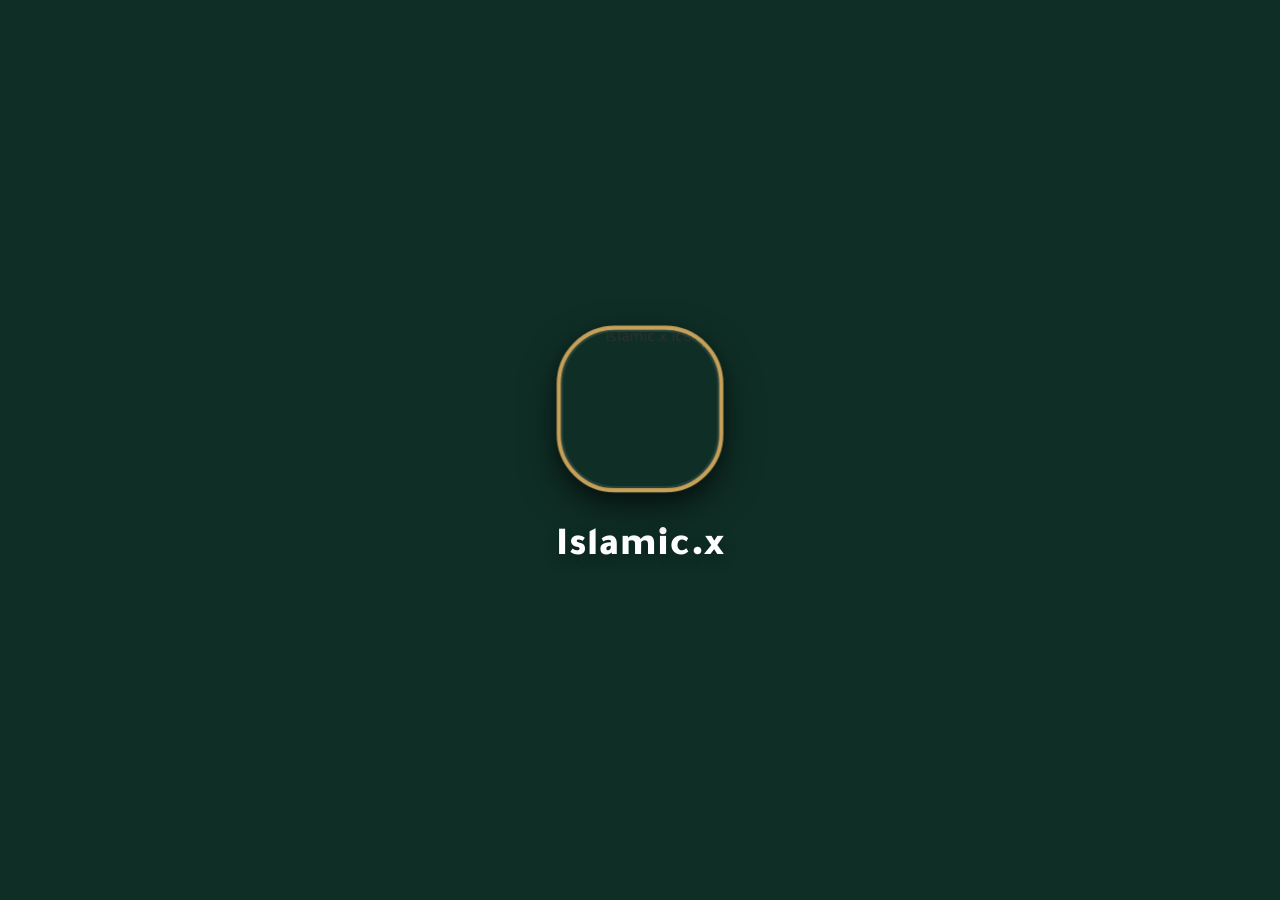
==== commit 2c16bb76: "Update index.html" ====
--- a/index.html
+++ b/index.html
@@ -3,25 +3,48 @@
 <head>
     <meta charset="UTF-8">
     <meta name="viewport" content="width=device-width, initial-scale=1.0, maximum-scale=1.0, user-scalable=no">
-    <title>TAQWA – تقوى | القرآن الكريم والأذكار والمصحف المعلم</title>
-    <meta name="description" content="منصة وتطبيق تقوى (TAQWA) الإسلامي الشامل. استمع للقرآن الكريم بأصوات أشهر القراء، والمصحف المعلم للأطفال، وأذكار الصباح والمساء، وعداد التسبيح الإلكتروني.">
-    <meta name="keywords" content="تقوى, TAQWA, قرآن كريم, استماع قرآن, أذكار, تسبيح, سبحة إلكترونية, مصحف معلم, تطبيق إسلامي, مواقيت الصلاة, مشاري العفاسي, إسلام">
-    <meta name="author" content="TAQWA">
-    <meta name="robots" content="index, follow">
+    
+    <title>Islamic.x | القرآن الكريم، الأذكار، الحديث، قبلة، مواقيت الصلاة - التطبيق الإسلامي الشامل</title>
+    
+    <meta name="description" content="منصة Islamic.x هي دليلك الإسلامي الشامل. استمع للقرآن الكريم (mp3) بأصوات أشهر القراء، اقرأ أذكار الصباح والمساء، حصن المسلم، المصحف المعلم للأطفال، والسبحة الإلكترونية. مكتبة شاملة لكل مسلم تبحث عن الراحة والطمأنينة.">
+    
+    <meta name="keywords" content="Islamic.x, islam, quran, koran, coran, quraan, قران, قرآن, القران الكريم, المصحف, مصحف, تلاوات, تلاوة, استماع قران, تحميل قران, mp3 quran, مشاري العفاسي, عبدالباسط, المنشاوي, الحصري, ماهر المعيقلي, السديس, اسلام صبحي, هزاع البلوشي, ياسر الدوسري, رعد الكردي, اسلام, مسلم, المسلم, المؤمن, دين, الدين الاسلامي, توحيد, عقيدة, فقه, سيرة نبوية, محمد رسول الله, نبي الله, الانبياء, قصص الانبياء, الصحابة, اذكار, أذكار, اذكار الصباح, اذكار المساء, اذكار النوم, حصن المسلم, دعاء, ادعية, أدعية مستجابة, تسبيح, سبحة, مسبحة الكترونية, عداد تسبيح, استغفار, صلاة, الصلاة, مواقيت الصلاة, اتجاه القبلة, مكة, المدينة, الكعبة, حج, عمرة, رمضان, صيام, زكاة, صدقة, ليلة القدر, عيد الفطر, عيد الاضحى, السنة النبوية, احاديث, صحيح البخاري, صحيح مسلم, القران كامل, سورة البقرة, سورة الكهف, سورة يس, سورة الملك, جزء عم, تبارك, رقية شرعية, الرقية, علاج بالقران, تفسير القران, تجويد, تحفيظ قران, اطفال, مصحف معلم, اسلاميات, ديني, تطبيق اسلامي, موقع اسلامي, Quran App, Muslim Pro, Azkar, Dua, Tasbeeh, Prayer Times, Qibla, Hadith, Sunnah, Prophets, Hijri Calendar, islamic x, islmic, islamc, qran, muslem, moslem, allah, god">
+    
+    <meta name="author" content="Islamic.x">
+    <meta name="robots" content="index, follow, max-snippet:-1, max-image-preview:large, max-video-preview:-1">
     <meta name="theme-color" content="#1E4D40">
 
-    <meta property="og:title" content="TAQWA – تقوى | تطبيقك الإسلامي اليومي">
-    <meta property="og:description" content="استمع للقرآن الكريم، ردد الأذكار، واستخدم السبحة الإلكترونية في منصة واحدة سهلة الاستخدام.">
+    <meta property="og:title" content="Islamic.x - التطبيق الإسلامي الأول للقرآن والأذكار">
+    <meta property="og:description" content="كل ما يحتاجه المسلم في مكان واحد: قرآن كريم، أذكار، سبحة إلكترونية، ومصحف معلم.">
     <meta property="og:image" content="https://i.postimg.cc/x1BkxF6r/f930dee177700783a3a6aaff72711874.jpg">
     <meta property="og:type" content="website">
-    <meta property="og:site_name" content="TAQWA">
+    <meta property="og:site_name" content="Islamic.x">
+
+    <script type="application/ld+json">
+    {
+      "@context": "https://schema.org",
+      "@type": "WebApplication",
+      "name": "Islamic.x",
+      "alternateName": ["Islamic X", "تطبيق إسلامك إكس"],
+      "url": "https://islamic-x.com",
+      "applicationCategory": "LifestyleApplication",
+      "genre": "Islamic, Religion, Quran",
+      "description": "تطبيق ويب إسلامي شامل يحتوي على القرآن الكريم كاملاً صوت وكتابة، أذكار، ومسبحة إلكترونية.",
+      "operatingSystem": "All",
+      "offers": {
+        "@type": "Offer",
+        "price": "0",
+        "priceCurrency": "USD"
+      }
+    }
+    </script>
 
     <link rel="manifest" href="manifest.json">
     <link rel="icon" href="https://i.postimg.cc/x1BkxF6r/f930dee177700783a3a6aaff72711874.jpg" type="image/jpeg">
     <link rel="apple-touch-icon" href="https://i.postimg.cc/x1BkxF6r/f930dee177700783a3a6aaff72711874.jpg">
     <meta name="apple-mobile-web-app-capable" content="yes">
     <meta name="apple-mobile-web-app-status-bar-style" content="black-translucent">
-    <meta name="apple-mobile-web-app-title" content="TAQWA">
+    <meta name="apple-mobile-web-app-title" content="Islamic.x">
 
     <link href="https://fonts.googleapis.com/css2?family=Amiri:wght@400;700&family=Tajawal:wght@300;500;700;900&display=swap" rel="stylesheet">
     <link rel="stylesheet" href="https://cdnjs.cloudflare.com/ajax/libs/font-awesome/6.4.0/css/all.min.css">
@@ -278,6 +301,20 @@
             display: flex; justify-content: center; align-items: center; gap: 10px;
         }
 
+        .seo-footer {
+            margin-top: 40px;
+            padding: 20px;
+            background: #fff;
+            border-radius: 15px;
+            font-size: 0.8rem;
+            color: #666;
+            line-height: 1.6;
+            border-top: 4px solid var(--gold);
+        }
+        .seo-footer h1 { font-size: 1.1rem; color: var(--primary); margin-bottom: 10px; }
+        .seo-tags { display: flex; flex-wrap: wrap; gap: 5px; margin-top: 10px; }
+        .seo-tag { background: #f0f0f0; padding: 3px 8px; border-radius: 5px; font-size: 0.7rem; }
+
         @media (max-width: 768px) {
             .app-container { flex-direction: column; }
             .sidebar { width: 100%; height: 75px; flex-direction: row; justify-content: space-around; position: fixed; bottom: 0; padding: 0; border-top: 1px solid #eee; box-shadow: 0 -5px 20px rgba(0,0,0,0.05); }
@@ -294,9 +331,9 @@
     
     <div id="splash">
         <div class="splash-logo">
-            <img src="https://i.postimg.cc/x1BkxF6r/f930dee177700783a3a6aaff72711874.jpg" alt="TAQWA Icon">
+            <img src="https://i.postimg.cc/x1BkxF6r/f930dee177700783a3a6aaff72711874.jpg" alt="Islamic.x Icon">
         </div>
-        <div class="splash-text">TAQWA</div>
+        <div class="splash-text">Islamic.x</div>
     </div>
 
     <div class="app-container">
@@ -310,14 +347,14 @@
 
         <main class="content-area">
             <header class="brand-header">
-                <div class="brand-title">TAQWA <span>تقوى</span></div>
+                <div class="brand-title">Islamic.x <span>إسلامك</span></div>
                 <button class="history-btn" onclick="showHistory()">
                     <i class="fas fa-clock-rotate-left"></i> سجل اليوم
                 </button>
             </header>
 
             <button id="install-app-btn" onclick="installPWA()">
-                <i class="fas fa-download"></i> تثبيت تطبيق تقوى
+                <i class="fas fa-download"></i> تثبيت تطبيق Islamic.x
             </button>
 
             <section id="reciters" class="section active">
@@ -407,6 +444,25 @@
                     <button onclick="resetTasbih()" style="margin-top:30px; background:transparent; border:2px solid #eee; color:#666; padding:8px 30px; border-radius:20px; cursor:pointer;">تصفير</button>
                 </div>
             </section>
+
+            <footer class="seo-footer">
+                <h1>Islamic.x - منصتك الإسلامية الشاملة</h1>
+                <p>
+                    مرحباً بكم في Islamic.x، وجهتكم الأولى لكل ما يتعلق بالدين الإسلامي الحنيف. نحن نسعى لتوفير تجربة روحانية متكاملة تشمل القرآن الكريم (Quran) تلاوة واستماعاً بأعذب الأصوات، والأحاديث النبوية الشريفة من صحيح البخاري ومسلم، بالإضافة إلى مكتبة شاملة من الأذكار (Azkar) اليومية وأدعية المسلم (Dua). 
+                    يغطي تطبيقنا أركان الإسلام الخمسة: الشهادتين، الصلاة (Prayer/Salah)، الزكاة (Zakat)، الصوم (Ramadan)، والحج (Hajj). كما نوفر معلومات دقيقة عن قصص الأنبياء (Prophets stories) والسيرة النبوية العطرة (Seerah).
+                </p>
+                <div class="seo-tags">
+                    <span class="seo-tag">القرآن الكريم MP3</span>
+                    <span class="seo-tag">مواقيت الصلاة</span>
+                    <span class="seo-tag">اتجاه القبلة</span>
+                    <span class="seo-tag">تفسير القرآن</span>
+                    <span class="seo-tag">الرقية الشرعية</span>
+                    <span class="seo-tag">أذكار الصباح والمساء</span>
+                    <span class="seo-tag">سبحة إلكترونية</span>
+                    <span class="seo-tag">ياسر الدوسري</span>
+                    <span class="seo-tag">مشاري العفاسي</span>
+                </div>
+            </footer>
         </main>
     </div>
 
@@ -430,7 +486,7 @@
     </div>
 
     <div id="kaaba-icon" onclick="maximizePlayer()">
-        <img src="https://i.postimg.cc/x1BkxF6r/f930dee177700783a3a6aaff72711874.jpg" alt="TAQWA">
+        <img src="https://i.postimg.cc/x1BkxF6r/f930dee177700783a3a6aaff72711874.jpg" alt="Islamic.x">
     </div>
 
     <div id="playlistModal" style="position:fixed; bottom:0; left:0; width:100%; height:75vh; background:white; z-index:1000; border-radius:25px 25px 0 0; box-shadow:0 -10px 50px rgba(0,0,0,0.2); transform:translateY(110%); transition:0.3s cubic-bezier(0.4, 0, 0.2, 1); display:flex; flex-direction:column;">
@@ -476,7 +532,7 @@
             <h3 style="color:var(--primary); margin-bottom:10px;">شارك الخير</h3>
             <p style="color:#555; line-height:1.6; font-size:0.95rem;">
                 "الدال على الخير كفاعله"
-                <br>ساهم في نشر هذا العمل ليكون صدقة جارية لك ولمن تحب.
+                <br>ساهم في نشر Islamic.x ليكون صدقة جارية لك.
             </p>
             <button class="share-action-btn" onclick="shareAppGlobal()">
                 <i class="fas fa-share-alt"></i> نشر التطبيق
@@ -487,6 +543,7 @@
     <audio id="audio"></audio>
 
     <script>
+      
         const recitersData = [
             { id: 'afs', name: 'مشاري العفاسي', server: 'https://server8.mp3quran.net/afs/' },
             { id: 'maher', name: 'ماهر المعيقلي', server: 'https://server12.mp3quran.net/maher/' },
@@ -640,8 +697,8 @@
         function shareAppGlobal() {
             if (navigator.share) {
                 navigator.share({
-                    title: 'TAQWA – تقوى',
-                    text: 'استمع للقرآن الكريم والأذكار والمصحف المعلم في تطبيق تقوى.',
+                    title: 'Islamic.x - إسلامك',
+                    text: 'استمع للقرآن الكريم والأذكار والمصحف المعلم في تطبيق Islamic.x',
                     url: window.location.href
                 });
             } else {
@@ -701,7 +758,7 @@
             if (navigator.share) {
                 navigator.share({
                     title: `استمع للشيخ ${name}`,
-                    text: `استمع للقرآن الكريم بصوت الشيخ ${name} عبر تطبيق تقوى`,
+                    text: `استمع للقرآن الكريم بصوت الشيخ ${name} عبر تطبيق Islamic.x`,
                     url: window.location.href
                 });
             } else {
@@ -798,7 +855,7 @@
                 navigator.mediaSession.metadata = new MediaMetadata({
                     title: surah.name,
                     artist: reciterName,
-                    album: 'TAQWA',
+                    album: 'Islamic.x',
                     artwork: [{ src: 'https://i.postimg.cc/x1BkxF6r/f930dee177700783a3a6aaff72711874.jpg', sizes: '512x512', type: 'image/jpeg' }]
                 });
                 navigator.mediaSession.setActionHandler('play', togglePlay);
@@ -897,8 +954,8 @@
             const url = `${window.location.origin}${window.location.pathname}?tab=adhkar&cat=${cat}`;
             if (navigator.share) {
                 navigator.share({
-                    title: 'TAQWA - أذكار',
-                    text: 'اقرأ الأذكار عبر تطبيق تقوى',
+                    title: 'Islamic.x - أذكار',
+                    text: 'اقرأ الأذكار عبر تطبيق Islamic.x',
                     url: url
                 });
             } else {
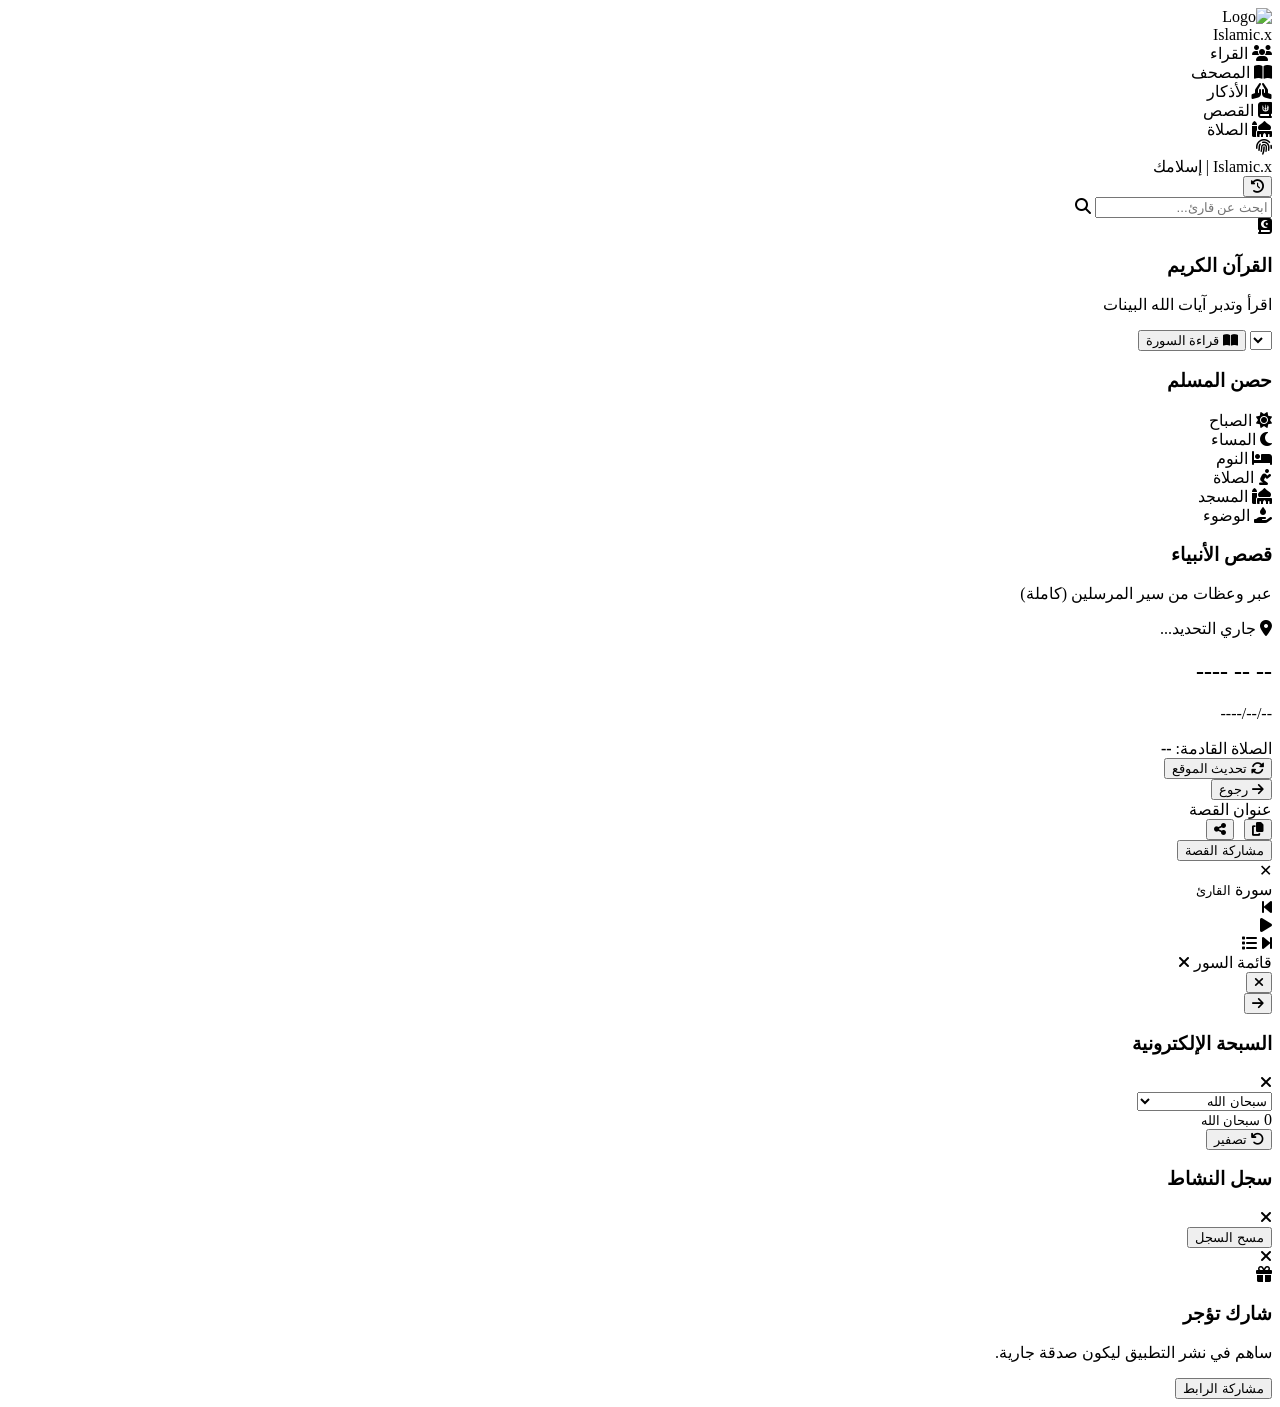
==== commit 8fde889f: "Update index.html" ====
--- a/index.html
+++ b/index.html
@@ -3,1067 +3,287 @@
 <head>
     <meta charset="UTF-8">
     <meta name="viewport" content="width=device-width, initial-scale=1.0, maximum-scale=1.0, user-scalable=no">
+    <title>Islamic.x | القرآن، القصص، الصلاة، الأذكار</title>
+    <meta name="description" content="منصة إسلامية شاملة: القرآن الكريم بأصوات مئات القراء، قصص الأنبياء كاملة، مواقيت الصلاة الدقيقة، أذكار المسلم، والسبحة الإلكترونية.">
+    <meta name="keywords" content="قرآن, مواقيت الصلاة, قصص الانبياء, اذكار, سبحة, مشاري العفاسي, عبدالباسط, اسلام صبحي, المنشاوي, الحصري, قبله, اسلامك, islamic x">
+    <meta name="theme-color" content="#0f2e26">
+    <meta property="og:title" content="Islamic.x - رفيق المسلم">
+    <meta property="og:description" content="تطبيق شامل للقرآن والقصص والصلاة والأذكار.">
+    <meta property="og:type" content="website">
     
-    <title>Islamic.x | القرآن الكريم، الأذكار، الحديث، قبلة، مواقيت الصلاة - التطبيق الإسلامي الشامل</title>
-    
-    <meta name="description" content="منصة Islamic.x هي دليلك الإسلامي الشامل. استمع للقرآن الكريم (mp3) بأصوات أشهر القراء، اقرأ أذكار الصباح والمساء، حصن المسلم، المصحف المعلم للأطفال، والسبحة الإلكترونية. مكتبة شاملة لكل مسلم تبحث عن الراحة والطمأنينة.">
-    
-    <meta name="keywords" content="Islamic.x, islam, quran, koran, coran, quraan, قران, قرآن, القران الكريم, المصحف, مصحف, تلاوات, تلاوة, استماع قران, تحميل قران, mp3 quran, مشاري العفاسي, عبدالباسط, المنشاوي, الحصري, ماهر المعيقلي, السديس, اسلام صبحي, هزاع البلوشي, ياسر الدوسري, رعد الكردي, اسلام, مسلم, المسلم, المؤمن, دين, الدين الاسلامي, توحيد, عقيدة, فقه, سيرة نبوية, محمد رسول الله, نبي الله, الانبياء, قصص الانبياء, الصحابة, اذكار, أذكار, اذكار الصباح, اذكار المساء, اذكار النوم, حصن المسلم, دعاء, ادعية, أدعية مستجابة, تسبيح, سبحة, مسبحة الكترونية, عداد تسبيح, استغفار, صلاة, الصلاة, مواقيت الصلاة, اتجاه القبلة, مكة, المدينة, الكعبة, حج, عمرة, رمضان, صيام, زكاة, صدقة, ليلة القدر, عيد الفطر, عيد الاضحى, السنة النبوية, احاديث, صحيح البخاري, صحيح مسلم, القران كامل, سورة البقرة, سورة الكهف, سورة يس, سورة الملك, جزء عم, تبارك, رقية شرعية, الرقية, علاج بالقران, تفسير القران, تجويد, تحفيظ قران, اطفال, مصحف معلم, اسلاميات, ديني, تطبيق اسلامي, موقع اسلامي, Quran App, Muslim Pro, Azkar, Dua, Tasbeeh, Prayer Times, Qibla, Hadith, Sunnah, Prophets, Hijri Calendar, islamic x, islmic, islamc, qran, muslem, moslem, allah, god">
-    
-    <meta name="author" content="Islamic.x">
-    <meta name="robots" content="index, follow, max-snippet:-1, max-image-preview:large, max-video-preview:-1">
-    <meta name="theme-color" content="#1E4D40">
-
-    <meta property="og:title" content="Islamic.x - التطبيق الإسلامي الأول للقرآن والأذكار">
-    <meta property="og:description" content="كل ما يحتاجه المسلم في مكان واحد: قرآن كريم، أذكار، سبحة إلكترونية، ومصحف معلم.">
-    <meta property="og:image" content="https://i.postimg.cc/x1BkxF6r/f930dee177700783a3a6aaff72711874.jpg">
-    <meta property="og:type" content="website">
-    <meta property="og:site_name" content="Islamic.x">
-
     <script type="application/ld+json">
     {
       "@context": "https://schema.org",
       "@type": "WebApplication",
       "name": "Islamic.x",
-      "alternateName": ["Islamic X", "تطبيق إسلامك إكس"],
       "url": "https://islamic-x.com",
+      "description": "تطبيق إسلامي شامل للقرآن والقصص والصلاة.",
       "applicationCategory": "LifestyleApplication",
-      "genre": "Islamic, Religion, Quran",
-      "description": "تطبيق ويب إسلامي شامل يحتوي على القرآن الكريم كاملاً صوت وكتابة، أذكار، ومسبحة إلكترونية.",
       "operatingSystem": "All",
       "offers": {
         "@type": "Offer",
-        "price": "0",
-        "priceCurrency": "USD"
+        "price": "0"
       }
     }
     </script>
 
-    <link rel="manifest" href="manifest.json">
-    <link rel="icon" href="https://i.postimg.cc/x1BkxF6r/f930dee177700783a3a6aaff72711874.jpg" type="image/jpeg">
-    <link rel="apple-touch-icon" href="https://i.postimg.cc/x1BkxF6r/f930dee177700783a3a6aaff72711874.jpg">
-    <meta name="apple-mobile-web-app-capable" content="yes">
-    <meta name="apple-mobile-web-app-status-bar-style" content="black-translucent">
-    <meta name="apple-mobile-web-app-title" content="Islamic.x">
-
-    <link href="https://fonts.googleapis.com/css2?family=Amiri:wght@400;700&family=Tajawal:wght@300;500;700;900&display=swap" rel="stylesheet">
+    <link rel="stylesheet" href="style.css">
+    <link href="https://fonts.googleapis.com/css2?family=Amiri:wght@400;700&family=Tajawal:wght@300;400;500;700;800;900&display=swap" rel="stylesheet">
     <link rel="stylesheet" href="https://cdnjs.cloudflare.com/ajax/libs/font-awesome/6.4.0/css/all.min.css">
-
-    <style>
-        :root { --primary: #0f2e26; --gold: #C5A059; --white: #ffffff; --bg-body: #f8f9fa; }
-        * { box-sizing: border-box; margin: 0; padding: 0; -webkit-tap-highlight-color: transparent; }
-        body {
-            font-family: 'Tajawal', sans-serif; background-color: var(--bg-body);
-            background-image: url("data:image/svg+xml,%3Csvg width='60' height='60' viewBox='0 0 60 60' xmlns='http://www.w3.org/2000/svg'%3E%3Cg fill='none' fill-rule='evenodd'%3E%3Cg fill='%231e4d40' fill-opacity='0.03'%3E%3Cpath d='M36 34v-4h-2v4h-4v2h4v4h2v-4h4v-2h-4zm0-30V0h-2v4h-4v2h4v4h2V6h4V4h-4zM6 34v-4H4v4H0v2h4v4h2v-4h4v-2H6zM6 4V0H4v4H0v2h4v4h2V6h4V4H6z'/%3E%3C/g%3E%3C/g%3E%3C/svg%3E");
-            color: #333; height: 100vh; display: flex; flex-direction: column; overflow: hidden;
-        }
-        
-        #splash {
-            position: fixed; top: 0; left: 0; width: 100%; height: 100%;
-            background: var(--primary); z-index: 9999;
-            display: flex; flex-direction: column; justify-content: center; align-items: center;
-            transition: opacity 1s;
-        }
-        
-        .splash-logo { 
-            width: 160px; height: 160px; 
-            display: flex; justify-content: center; align-items: center; 
-            margin-bottom: 25px; 
-        }
-        .splash-logo img { 
-            width: 100%; height: 100%; 
-            object-fit: cover;
-            border-radius: 35%;
-            box-shadow: 
-                0 15px 35px rgba(0,0,0,0.5),
-                0 5px 15px rgba(0,0,0,0.3),
-                inset 0 0 0 2px rgba(255, 255, 255, 0.1);
-            border: 4px solid var(--gold);
-            transform: perspective(500px) translateZ(20px);
-        }
-        .splash-text { font-size: 2.5rem; color: white; font-weight: 900; letter-spacing: 1px; margin-top: 10px; text-shadow: 0 5px 15px rgba(0,0,0,0.3); }
-
-        .app-container { display: flex; height: 100%; position: relative; }
-        .sidebar {
-            width: 80px; background: var(--white);
-            box-shadow: 2px 0 20px rgba(0,0,0,0.05);
-            display: flex; flex-direction: column; align-items: center; padding-top: 30px; z-index: 100;
-        }
-        .nav-btn {
-            width: 50px; height: 50px; margin: 10px 0; border-radius: 16px;
-            display: flex; justify-content: center; align-items: center;
-            font-size: 1.4rem; color: #ccc; cursor: pointer; transition: 0.3s;
-        }
-        .nav-btn.active { background: var(--primary); color: var(--gold); transform: scale(1.1); box-shadow: 0 5px 15px rgba(0,0,0,0.2); }
-        
-        .content-area { flex: 1; padding: 20px; padding-bottom: 150px; overflow-y: auto; }
-        .section { display: none; animation: fadeIn 0.4s ease; }
-        .section.active { display: block; }
-        @keyframes fadeIn { from{opacity:0; transform:translateY(15px);} to{opacity:1; transform:translateY(0);} }
-
-        .brand-header { display: flex; justify-content: space-between; align-items: center; margin-bottom: 25px; }
-        .brand-title { font-size: 1.8rem; font-weight: 900; color: var(--primary); }
-        .brand-title span { color: var(--gold); }
-        
-        .history-btn {
-            background: rgba(197, 160, 89, 0.1); color: var(--primary);
-            padding: 8px 15px; border-radius: 20px; font-size: 0.9rem; font-weight: bold;
-            border: 1px solid var(--gold); cursor: pointer; display: flex; align-items: center; gap: 8px;
-            transition: 0.2s;
-        }
-        .history-btn:hover { background: var(--gold); color: white; }
-
-        .search-bar {
-            width: 100%; padding: 15px; border-radius: 15px; border: 1px solid #eee;
-            font-family: 'Tajawal'; font-size: 1rem; margin-bottom: 20px;
-            box-shadow: 0 5px 15px rgba(0,0,0,0.03); outline: none; transition: 0.3s;
-        }
-        .search-bar:focus { border-color: var(--gold); box-shadow: 0 5px 20px rgba(197, 160, 89, 0.15); }
-        
-        .reciters-grid { display: grid; grid-template-columns: repeat(auto-fill, minmax(140px, 1fr)); gap: 15px; }
-        .reciter-card {
-            background: var(--white); border-radius: 20px; padding: 15px; text-align: center;
-            position: relative; box-shadow: 0 5px 15px rgba(0,0,0,0.03); transition: 0.2s; cursor: pointer;
-        }
-        .reciter-card:active { transform: scale(0.96); }
-        .avatar-unified {
-            width: 70px; height: 70px; margin: 0 auto 10px; border-radius: 50%;
-            background: linear-gradient(135deg, var(--primary), #000);
-            display: flex; justify-content: center; align-items: center;
-            color: var(--gold); font-size: 1.8rem; border: 3px solid #f8f8f8;
-        }
-        .pin-icon { position: absolute; top: 10px; left: 10px; color: #eee; font-size: 1.1rem; z-index: 2; transition: 0.2s; }
-        .pin-icon.active { color: var(--gold); }
-        
-        .share-reciter-icon {
-            position: absolute; top: 10px; right: 10px; color: #eee; font-size: 1.1rem; z-index: 2; transition: 0.2s;
-        }
-        .share-reciter-icon:hover { color: var(--gold); }
-
-        #persistent-player {
-            position: fixed; bottom: 20px; left: 15px; right: 15px;
-            background: linear-gradient(to right, #153e32, #0f2e26);
-            border-radius: 25px; padding: 15px; display: none;
-            align-items: center; justify-content: space-between;
-            color: white; box-shadow: 0 10px 40px rgba(15, 46, 38, 0.4); z-index: 900;
-        }
-        .player-info { display: flex; align-items: center; gap: 10px; flex: 1; overflow: hidden; }
-        .player-controls { display: flex; align-items: center; gap: 15px; }
-        .play-btn { width: 45px; height: 45px; background: var(--gold); border-radius: 50%; display: flex; justify-content: center; align-items: center; color: var(--primary); font-size: 1.2rem; cursor: pointer; box-shadow: 0 0 15px rgba(197, 160, 89, 0.5); }
-        .player-actions { position: absolute; top: -12px; left: 15px; display: flex; gap: 8px; }
-        .mini-btn { width: 26px; height: 26px; border-radius: 50%; display: flex; justify-content: center; align-items: center; font-size: 0.8rem; cursor: pointer; background: #eee; color: #333; box-shadow: 0 2px 5px rgba(0,0,0,0.2); }
-        
-        #kaaba-icon {
-            position: fixed; bottom: 100px; right: 20px; 
-            width: 70px; height: 70px; 
-            background: var(--white);
-            border-radius: 50%; 
-            display: none; z-index: 999;
-            justify-content: center; align-items: center; 
-            cursor: pointer; 
-            border: 2px solid var(--gold);
-            box-shadow: 0 5px 20px rgba(0,0,0,0.3);
-            overflow: hidden;
-            animation: float 3s ease-in-out infinite;
-        }
-        #kaaba-icon img { 
-            width: 100%; height: 100%; 
-            object-fit: cover; 
-        }
-        @keyframes float { 0%,100%{transform:translateY(0)} 50%{transform:translateY(-10px)} }
-
-        .tasbih-container { display: flex; flex-direction: column; align-items: center; height: 65vh; justify-content: center; }
-        .tasbih-circle {
-            width: 260px; height: 260px; border-radius: 50%; background: white;
-            border: 10px solid var(--primary); display: flex; flex-direction: column;
-            justify-content: center; align-items: center; cursor: pointer;
-            box-shadow: 0 10px 50px rgba(0,0,0,0.1); user-select: none; position: relative;
-            transition: 0.1s;
-        }
-        .tasbih-circle:active { transform: scale(0.95); border-color: var(--gold); }
-        .tasbih-controls {
-            display: flex; gap: 10px; width: 100%; overflow-x: auto; padding: 10px 0; margin-bottom: 10px;
-        }
-        .tasbih-cat {
-            border: 1px solid #ddd; background: white; padding: 8px 15px; border-radius: 20px; white-space: nowrap; cursor: pointer; font-size: 0.9rem;
-        }
-        .tasbih-cat.active { background: var(--primary); color: white; border-color: var(--primary); }
-        
-        .target-select {
-            margin-bottom: 20px; padding: 8px 15px; border-radius: 15px; border: 1px solid #ddd; 
-            font-family: 'Tajawal'; font-size: 1rem; width: 100%; max-width: 200px; text-align: center;
-        }
-
-        #install-app-btn {
-            background: var(--gold); color: var(--primary); border: none; padding: 10px 20px;
-            border-radius: 10px; font-weight: bold; margin-bottom: 20px; cursor: pointer;
-            display: none; align-items: center; gap: 10px; width: 100%; justify-content: center;
-        }
-
-        .islamic-bar {
-            height: 4px;
-            background: linear-gradient(90deg, transparent, var(--gold), transparent);
-            margin: 20px 0;
-            width: 100%;
-            border-radius: 2px;
-            position: relative;
-        }
-        .islamic-bar::after {
-            content: '۞';
-            position: absolute;
-            top: 50%; left: 50%;
-            transform: translate(-50%, -50%);
-            background: var(--bg-body);
-            padding: 0 10px;
-            color: var(--primary);
-            font-size: 1.2rem;
-        }
-        .azkar-grid { display: grid; grid-template-columns: repeat(2, 1fr); gap: 15px; }
-        .azkar-cat {
-            background: white; border-radius: 15px; padding: 20px;
-            text-align: center; cursor: pointer;
-            box-shadow: 0 4px 10px rgba(0,0,0,0.03);
-            transition: 0.2s; border: 1px solid transparent;
-        }
-        .azkar-cat:hover { border-color: var(--gold); transform: translateY(-3px); }
-        .azkar-cat i { font-size: 2rem; color: var(--primary); margin-bottom: 10px; display: block; }
-        .azkar-cat span { font-weight: bold; color: #555; }
-        
-        .azkar-detail-view {
-            display: none;
-            position: fixed; top: 0; left: 0; width: 100%; height: 100%;
-            background: var(--bg-body); z-index: 2000;
-            flex-direction: column;
-        }
-        .azkar-header {
-            padding: 20px; background: white; box-shadow: 0 2px 10px rgba(0,0,0,0.05);
-            display: flex; align-items: center; gap: 15px;
-        }
-        .back-btn { font-size: 1.2rem; color: var(--primary); cursor: pointer; }
-        .azkar-content { flex: 1; overflow-y: auto; padding: 20px; }
-        .dhikr-card {
-            background: white; padding: 20px; border-radius: 15px; margin-bottom: 15px;
-            border-right: 4px solid var(--gold); box-shadow: 0 2px 5px rgba(0,0,0,0.02);
-        }
-        .dhikr-text { font-family: 'Amiri'; font-size: 1.2rem; line-height: 1.8; color: #333; margin-bottom: 15px; }
-        .dhikr-actions { display: flex; gap: 10px; justify-content: flex-end; border-top: 1px solid #f5f5f5; padding-top: 10px; }
-        .action-btn { 
-            padding: 5px 15px; border-radius: 20px; font-size: 0.8rem; cursor: pointer; 
-            border: 1px solid #eee; background: #fafafa; color: #666; display: flex; align-items: center; gap: 5px;
-        }
-
-        #historyModal {
-            position: fixed; top: 0; left: 0; width: 100%; height: 100%;
-            background: rgba(0,0,0,0.5); z-index: 3000;
-            display: none; justify-content: center; align-items: center;
-        }
-        .history-content {
-            background: white; width: 90%; max-width: 500px; height: 80%;
-            border-radius: 20px; padding: 20px; display: flex; flex-direction: column;
-            animation: slideUp 0.3s ease;
-        }
-        @keyframes slideUp { from{transform:translateY(20px);opacity:0} to{transform:translateY(0);opacity:1} }
-        .history-list { flex: 1; overflow-y: auto; margin-top: 15px; }
-        .history-item {
-            padding: 10px; border-bottom: 1px solid #f0f0f0; display: flex; align-items: flex-start; gap: 10px;
-        }
-        .history-time { font-size: 0.7rem; color: #999; min-width: 50px; }
-        .history-desc { font-size: 0.9rem; color: #333; }
-
-        .share-popup-overlay {
-            position: fixed; top: 0; left: 0; width: 100%; height: 100%;
-            background: rgba(0,0,0,0.6); z-index: 9999;
-            display: none; justify-content: center; align-items: center;
-            backdrop-filter: blur(5px);
-        }
-        .share-popup-content {
-            background: white; width: 85%; max-width: 350px;
-            border-radius: 25px; padding: 30px; text-align: center;
-            position: relative; animation: popIn 0.4s cubic-bezier(0.175, 0.885, 0.32, 1.275);
-            box-shadow: 0 10px 40px rgba(0,0,0,0.2);
-        }
-        @keyframes popIn { from{opacity:0; transform:scale(0.8) translateY(20px)} to{opacity:1; transform:scale(1) translateY(0)} }
-        .share-close {
-            position: absolute; top: 15px; right: 15px;
-            font-size: 1.2rem; color: #aaa; cursor: pointer; padding: 5px;
-        }
-        .share-icon {
-            width: 80px; height: 80px; background: rgba(197, 160, 89, 0.1);
-            border-radius: 50%; display: flex; justify-content: center; align-items: center;
-            margin: 0 auto 20px; color: var(--gold); font-size: 2.5rem;
-            animation: pulse 2s infinite;
-        }
-        @keyframes pulse { 0%{transform:scale(1)} 50%{transform:scale(1.05)} 100%{transform:scale(1)} }
-        .share-action-btn {
-            background: var(--primary); color: white; width: 100%; padding: 15px;
-            border: none; border-radius: 15px; font-weight: bold; font-size: 1rem;
-            cursor: pointer; margin-top: 20px; box-shadow: 0 5px 15px rgba(15, 46, 38, 0.3);
-            display: flex; justify-content: center; align-items: center; gap: 10px;
-        }
-
-        .seo-footer {
-            margin-top: 40px;
-            padding: 20px;
-            background: #fff;
-            border-radius: 15px;
-            font-size: 0.8rem;
-            color: #666;
-            line-height: 1.6;
-            border-top: 4px solid var(--gold);
-        }
-        .seo-footer h1 { font-size: 1.1rem; color: var(--primary); margin-bottom: 10px; }
-        .seo-tags { display: flex; flex-wrap: wrap; gap: 5px; margin-top: 10px; }
-        .seo-tag { background: #f0f0f0; padding: 3px 8px; border-radius: 5px; font-size: 0.7rem; }
-
-        @media (max-width: 768px) {
-            .app-container { flex-direction: column; }
-            .sidebar { width: 100%; height: 75px; flex-direction: row; justify-content: space-around; position: fixed; bottom: 0; padding: 0; border-top: 1px solid #eee; box-shadow: 0 -5px 20px rgba(0,0,0,0.05); }
-            .nav-btn { margin: 0; background: none !important; color: #999; height: 100%; width: 100%; border-radius: 0; }
-            .nav-btn.active { color: var(--primary); box-shadow: none; transform: none; border-top: 3px solid var(--primary); }
-            .content-area { padding-bottom: 160px; }
-            #persistent-player { bottom: 85px; }
-            .reciters-grid { grid-template-columns: 1fr 1fr; }
-            .brand-header { margin-top: 10px; }
-        }
-    </style>
 </head>
 <body>
     
     <div id="splash">
         <div class="splash-logo">
-            <img src="https://i.postimg.cc/x1BkxF6r/f930dee177700783a3a6aaff72711874.jpg" alt="Islamic.x Icon">
+            <img src="https://i.postimg.cc/x1BkxF6r/f930dee177700783a3a6aaff72711874.jpg" alt="Logo">
         </div>
         <div class="splash-text">Islamic.x</div>
     </div>
 
     <div class="app-container">
         <nav class="sidebar">
-            <div class="nav-btn active" onclick="switchTab('reciters')"><i class="fas fa-users"></i></div>
-            <div class="nav-btn" onclick="switchTab('adhkar')"><i class="fas fa-hands-praying"></i></div>
-            <div class="nav-btn" onclick="switchTab('quran')"><i class="fas fa-book-open"></i></div>
-            <div class="nav-btn" onclick="switchTab('kids')"><i class="fas fa-child"></i></div>
-            <div class="nav-btn" onclick="switchTab('tasbih')"><i class="fas fa-fingerprint"></i></div>
+            <div class="nav-btn active" onclick="switchTab('reciters')">
+                <i class="fas fa-users"></i>
+                <span>القراء</span>
+            </div>
+            <div class="nav-btn" onclick="switchTab('quran')">
+                <i class="fas fa-book-open"></i>
+                <span>المصحف</span>
+            </div>
+            <div class="nav-btn" onclick="switchTab('adhkar')">
+                <i class="fas fa-hands-praying"></i>
+                <span>الأذكار</span>
+            </div>
+            <div class="nav-btn" onclick="switchTab('stories')">
+                <i class="fas fa-book-journal-whills"></i>
+                <span>القصص</span>
+            </div>
+            <div class="nav-btn" onclick="switchTab('prayer')">
+                <i class="fas fa-mosque"></i>
+                <span>الصلاة</span>
+            </div>
         </nav>
+
+        <div class="fab-tasbih" id="fabTasbih" onclick="openTasbihModal()">
+            <i class="fas fa-fingerprint"></i>
+        </div>
 
         <main class="content-area">
             <header class="brand-header">
-                <div class="brand-title">Islamic.x <span>إسلامك</span></div>
+                <div class="brand-logo-container">
+                    <span class="en-brand">Islamic.x</span>
+                    <span class="divider">|</span>
+                    <span class="ar-brand">إسلامك</span>
+                </div>
                 <button class="history-btn" onclick="showHistory()">
-                    <i class="fas fa-clock-rotate-left"></i> سجل اليوم
+                    <i class="fas fa-clock-rotate-left"></i>
                 </button>
             </header>
 
-            <button id="install-app-btn" onclick="installPWA()">
-                <i class="fas fa-download"></i> تثبيت تطبيق Islamic.x
+            <section id="reciters" class="section active">
+                <div class="search-container">
+                    <input type="text" class="search-bar" placeholder="ابحث عن قارئ..." onkeyup="filterReciters(this.value)">
+                    <i class="fas fa-search search-icon"></i>
+                </div>
+                <div class="reciters-grid" id="recitersList"></div>
+            </section>
+
+            <section id="quran" class="section">
+                <div class="quran-hero">
+                    <i class="fas fa-quran"></i>
+                    <h3>القرآن الكريم</h3>
+                    <p>اقرأ وتدبر آيات الله البينات</p>
+                </div>
+                <div class="reader-controls">
+                    <select id="readerSelect" class="modern-select"></select>
+                    <button onclick="openReader()" class="modern-btn">
+                        <i class="fas fa-book-open"></i> قراءة السورة
+                    </button>
+                </div>
+            </section>
+
+            <section id="adhkar" class="section">
+                <div class="section-title">
+                    <h3>حصن المسلم</h3>
+                </div>
+                <div class="azkar-grid">
+                    <div class="azkar-card morning" onclick="openAzkar('morning')">
+                        <i class="fas fa-sun"></i>
+                        <span>الصباح</span>
+                    </div>
+                    <div class="azkar-card evening" onclick="openAzkar('evening')">
+                        <i class="fas fa-moon"></i>
+                        <span>المساء</span>
+                    </div>
+                    <div class="azkar-card sleep" onclick="openAzkar('sleep')">
+                        <i class="fas fa-bed"></i>
+                        <span>النوم</span>
+                    </div>
+                    <div class="azkar-card prayer" onclick="openAzkar('prayer')">
+                        <i class="fas fa-pray"></i>
+                        <span>الصلاة</span>
+                    </div>
+                    <div class="azkar-card mosque" onclick="openAzkar('mosque')">
+                        <i class="fas fa-mosque"></i>
+                        <span>المسجد</span>
+                    </div>
+                    <div class="azkar-card wudu" onclick="openAzkar('wudu')">
+                        <i class="fas fa-hand-holding-water"></i>
+                        <span>الوضوء</span>
+                    </div>
+                </div>
+            </section>
+
+            <section id="stories" class="section">
+                <div class="stories-hero">
+                    <h3>قصص الأنبياء</h3>
+                    <p>عبر وعظات من سير المرسلين (كاملة)</p>
+                </div>
+                <div class="stories-list" id="storiesList"></div>
+            </section>
+
+            <section id="prayer" class="section">
+                <div class="prayer-dashboard">
+                    <div class="prayer-main-card">
+                        <div class="loc-info">
+                            <i class="fas fa-location-dot"></i>
+                            <span id="location-name">جاري التحديد...</span>
+                        </div>
+                        <div class="date-info">
+                            <h2 id="hijri-date">-- -- ----</h2>
+                            <p id="gregorian-date">--/--/----</p>
+                        </div>
+                        <div class="next-prayer">
+                            <span>الصلاة القادمة:</span>
+                            <strong id="next-prayer-name">--</strong>
+                        </div>
+                    </div>
+                    
+                    <div class="prayer-times-grid" id="prayer-times-list"></div>
+                    
+                    <button onclick="getPrayerTimes()" class="refresh-btn">
+                        <i class="fas fa-sync-alt"></i> تحديث الموقع
+                    </button>
+                </div>
+            </section>
+        </main>
+    </div>
+
+    <div id="fullStoryOverlay">
+        <div class="story-navbar">
+            <button onclick="closeStoryOverlay()" class="story-back-btn">
+                <i class="fas fa-arrow-right"></i> رجوع
             </button>
-
-            <section id="reciters" class="section active">
-                <input type="text" class="search-bar" placeholder="ابحث عن قارئ..." onkeyup="filterReciters(this.value)">
-                <div class="reciters-grid" id="recitersList"></div>
-            </section>
-
-            <section id="adhkar" class="section">
-                <div style="text-align:center; padding: 10px 0;">
-                    <i class="fas fa-book-quran" style="font-size: 3rem; color: var(--primary);"></i>
-                    <h3 style="margin-top:10px; color:var(--primary);">حصن المسلم</h3>
-                </div>
-                
-                <div class="islamic-bar"></div>
-
-                <div class="azkar-grid">
-                    <div class="azkar-cat" onclick="openAzkar('morning')">
-                        <i class="fas fa-sun" style="color:#f39c12"></i>
-                        <span>أذكار الصباح</span>
-                    </div>
-                    <div class="azkar-cat" onclick="openAzkar('evening')">
-                        <i class="fas fa-moon" style="color:#34495e"></i>
-                        <span>أذكار المساء</span>
-                    </div>
-                    <div class="azkar-cat" onclick="openAzkar('sleep')">
-                        <i class="fas fa-bed" style="color:#9b59b6"></i>
-                        <span>أذكار النوم</span>
-                    </div>
-                    <div class="azkar-cat" onclick="openAzkar('prayer')">
-                        <i class="fas fa-pray" style="color:#2ecc71"></i>
-                        <span>أذكار بعد الصلاة</span>
-                    </div>
-                    <div class="azkar-cat" onclick="openAzkar('mosque')">
-                        <i class="fas fa-mosque" style="color:#e67e22"></i>
-                        <span>أذكار المسجد</span>
-                    </div>
-                    <div class="azkar-cat" onclick="openAzkar('wudu')">
-                        <i class="fas fa-hand-holding-water" style="color:#3498db"></i>
-                        <span>أذكار الوضوء</span>
-                    </div>
-                </div>
-            </section>
-
-            <section id="kids" class="section">
-                <div style="background:linear-gradient(45deg, #FF9F43, #ff6b6b); color:white; padding:25px; border-radius:20px; margin-bottom:20px; text-align:center;">
-                    <i class="fas fa-star fa-2x" style="margin-bottom:10px;"></i>
-                    <h3>المصحف المعلم</h3>
-                    <p style="font-size:0.9rem; opacity:0.9;">الشيخ محمد صديق المنشاوي</p>
-                </div>
-                <div class="reciters-grid" id="kidsList"></div>
-            </section>
-
-            <section id="quran" class="section">
-                <div style="text-align:center; padding-top:30px;">
-                    <i class="fas fa-quran fa-4x" style="color:var(--primary); margin-bottom:20px;"></i>
-                    <h3>المصحف الشريف</h3>
-                    <select id="readerSelect" style="width:100%; padding:15px; margin:10px 0; border-radius:12px; border:1px solid #ddd; background:#fff; font-family:'Tajawal'"></select>
-                    <button onclick="openReader()" style="width:100%; padding:15px; background:var(--primary); color:white; border:none; border-radius:12px; font-weight:bold; cursor:pointer;">قراءة السورة</button>
-                </div>
-            </section>
-
-            <section id="tasbih" class="section">
-                <div class="tasbih-controls">
-                    <button class="tasbih-cat active" onclick="setTasbih(this, 'سبحان الله')">سبحان الله</button>
-                    <button class="tasbih-cat" onclick="setTasbih(this, 'الحمد لله')">الحمد لله</button>
-                    <button class="tasbih-cat" onclick="setTasbih(this, 'الله أكبر')">الله أكبر</button>
-                    <button class="tasbih-cat" onclick="setTasbih(this, 'أستغفر الله')">أستغفر الله</button>
-                    <button class="tasbih-cat" onclick="setTasbih(this, 'لا إله إلا الله')">لا إله إلا الله</button>
-                    <button class="tasbih-cat" onclick="setTasbih(this, 'لا حول ولا قوة إلا بالله')">لا حول ولا قوة إلا بالله</button>
-                    <button class="tasbih-cat" onclick="setTasbih(this, 'اللهم صل وسلم على نبينا محمد')">الصلاة على النبي</button>
-                    <button class="tasbih-cat" onclick="setTasbih(this, 'سبحان الله وبحمده سبحان الله العظيم')">سبحان الله وبحمده</button>
-                </div>
-                
-                <div class="tasbih-container">
-                    <select id="tasbihTarget" class="target-select" onchange="setTarget(this.value)">
-                        <option value="0">العدد: مفتوح</option>
-                        <option value="33" selected>العدد: 33</option>
-                        <option value="100">العدد: 1000</option>
-                        <option value="1000">العدد: 100</option>
-                    </select>
-
-                    <div class="tasbih-circle" onclick="doTasbih()">
-                        <div style="position:absolute; top:40px; color:#999; font-size:0.9rem;">العدد الحالي</div>
-                        <span id="tasbihVal" style="font-size:4rem; font-weight:bold; color:var(--primary);">0</span>
-                        <span id="currentDhikr" style="font-size:1rem; color:var(--gold); margin-top:5px; font-weight:bold; text-align:center; padding:0 10px;">سبحان الله</span>
-                    </div>
-                    <button onclick="resetTasbih()" style="margin-top:30px; background:transparent; border:2px solid #eee; color:#666; padding:8px 30px; border-radius:20px; cursor:pointer;">تصفير</button>
-                </div>
-            </section>
-
-            <footer class="seo-footer">
-                <h1>Islamic.x - منصتك الإسلامية الشاملة</h1>
-                <p>
-                    مرحباً بكم في Islamic.x، وجهتكم الأولى لكل ما يتعلق بالدين الإسلامي الحنيف. نحن نسعى لتوفير تجربة روحانية متكاملة تشمل القرآن الكريم (Quran) تلاوة واستماعاً بأعذب الأصوات، والأحاديث النبوية الشريفة من صحيح البخاري ومسلم، بالإضافة إلى مكتبة شاملة من الأذكار (Azkar) اليومية وأدعية المسلم (Dua). 
-                    يغطي تطبيقنا أركان الإسلام الخمسة: الشهادتين، الصلاة (Prayer/Salah)، الزكاة (Zakat)، الصوم (Ramadan)، والحج (Hajj). كما نوفر معلومات دقيقة عن قصص الأنبياء (Prophets stories) والسيرة النبوية العطرة (Seerah).
-                </p>
-                <div class="seo-tags">
-                    <span class="seo-tag">القرآن الكريم MP3</span>
-                    <span class="seo-tag">مواقيت الصلاة</span>
-                    <span class="seo-tag">اتجاه القبلة</span>
-                    <span class="seo-tag">تفسير القرآن</span>
-                    <span class="seo-tag">الرقية الشرعية</span>
-                    <span class="seo-tag">أذكار الصباح والمساء</span>
-                    <span class="seo-tag">سبحة إلكترونية</span>
-                    <span class="seo-tag">ياسر الدوسري</span>
-                    <span class="seo-tag">مشاري العفاسي</span>
-                </div>
-            </footer>
-        </main>
+            <div class="story-nav-title" id="overlayStoryTitle">عنوان القصة</div>
+            <div style="display:flex; gap:10px;">
+                <button onclick="copyStoryContent()" class="story-action-btn"><i class="fas fa-copy"></i></button>
+                <button onclick="shareOverlayStory()" class="story-action-btn"><i class="fas fa-share-alt"></i></button>
+            </div>
+        </div>
+        <div class="story-scroll-content">
+            <div class="story-body" id="overlayStoryContent"></div>
+            <div class="story-footer">
+                <button onclick="shareOverlayStory()" class="footer-share-btn">مشاركة القصة</button>
+            </div>
+        </div>
     </div>
 
     <div id="persistent-player">
-        <div class="player-actions">
-            <div class="mini-btn" onclick="minimizePlayer()">_</div>
-            <div class="mini-btn" onclick="closePlayer()" style="background:#ff4757; color:white;">✕</div>
-        </div>
-        <div class="player-info" onclick="maximizePlayer()">
-            <div style="display:flex; flex-direction:column;">
-                <span id="p-title" style="font-weight:bold; font-size:0.95rem;">اسم السورة</span>
-                <span id="p-reciter" style="font-size:0.8rem; opacity:0.8;">القارئ</span>
+        <div class="player-left">
+            <div class="close-btn" onclick="closePlayer()">✕</div>
+            <div class="mini-info" onclick="maximizePlayer()">
+                <span id="p-title">سورة</span>
+                <small id="p-reciter">القارئ</small>
             </div>
         </div>
         <div class="player-controls">
-            <i class="fas fa-list" onclick="toggleSurahMenu()" style="cursor:pointer; opacity:0.8"></i>
-            <i class="fas fa-backward-step" onclick="prevTrack()" style="cursor:pointer; font-size:1.2rem"></i>
-            <div class="play-btn" onclick="togglePlay()"><i class="fas fa-play" id="playIcon"></i></div>
-            <i class="fas fa-forward-step" onclick="nextTrack()" style="cursor:pointer; font-size:1.2rem"></i>
-        </div>
-    </div>
-
-    <div id="kaaba-icon" onclick="maximizePlayer()">
-        <img src="https://i.postimg.cc/x1BkxF6r/f930dee177700783a3a6aaff72711874.jpg" alt="Islamic.x">
-    </div>
-
-    <div id="playlistModal" style="position:fixed; bottom:0; left:0; width:100%; height:75vh; background:white; z-index:1000; border-radius:25px 25px 0 0; box-shadow:0 -10px 50px rgba(0,0,0,0.2); transform:translateY(110%); transition:0.3s cubic-bezier(0.4, 0, 0.2, 1); display:flex; flex-direction:column;">
-        <div style="padding:20px; border-bottom:1px solid #eee; display:flex; justify-content:space-between; align-items:center;">
-            <span style="font-weight:bold; font-size:1.2rem;">قائمة السور</span>
-            <div onclick="toggleSurahMenu()" style="background:#f5f5f5; width:30px; height:30px; border-radius:50%; display:flex; justify-content:center; align-items:center; cursor:pointer;">✕</div>
-        </div>
-        <div id="playlistContent" style="flex:1; overflow-y:auto; padding:10px;"></div>
-    </div>
-
-    <div id="fullReader" style="position:fixed; top:0; left:0; width:100%; height:100%; background:#fffbf2; z-index:2000; display:none; flex-direction:column; overflow-y:auto;">
-        <div style="position:fixed; top:20px; left:20px; z-index:2001;">
-            <button onclick="closeReader()" style="background:var(--primary); color:white; width:45px; height:45px; border-radius:50%; border:none; box-shadow:0 5px 15px rgba(0,0,0,0.2); cursor:pointer;"><i class="fas fa-times"></i></button>
-        </div>
-        <div id="readerText" style="padding:80px 20px; font-family:'Amiri'; font-size:26px; line-height:2.6; text-align:justify; max-width:800px; margin:0 auto;"></div>
-    </div>
-
-    <div id="azkarDetailView" class="azkar-detail-view">
-        <div class="azkar-header">
-            <div class="back-btn" onclick="closeAzkarDetail()"><i class="fas fa-arrow-right"></i></div>
-            <div style="font-weight:bold; font-size:1.2rem;" id="azkarTitle">العنوان</div>
-        </div>
-        <div class="azkar-content" id="azkarContainer"></div>
-    </div>
-
-    <div id="historyModal" onclick="if(event.target === this) closeHistory()">
-        <div class="history-content">
-            <div style="display:flex; justify-content:space-between; align-items:center;">
-                <h3><i class="fas fa-calendar-day"></i> نشاط اليوم</h3>
-                <button onclick="closeHistory()" style="background:none; border:none; font-size:1.2rem;">✕</button>
-            </div>
-            <div class="history-list" id="historyList">
-                <div style="text-align:center; color:#999; margin-top:20px;">لا يوجد نشاط مسجل اليوم</div>
-            </div>
-            <button onclick="clearHistory()" style="margin-top:10px; color:#ff4757; background:none; border:none; cursor:pointer;">مسح السجل</button>
-        </div>
-    </div>
-
-    <div id="sharePopup" class="share-popup-overlay">
-        <div class="share-popup-content">
-            <div class="share-close" onclick="closeSharePopup()">✕</div>
-            <div class="share-icon"><i class="fas fa-gift"></i></div>
-            <h3 style="color:var(--primary); margin-bottom:10px;">شارك الخير</h3>
-            <p style="color:#555; line-height:1.6; font-size:0.95rem;">
-                "الدال على الخير كفاعله"
-                <br>ساهم في نشر Islamic.x ليكون صدقة جارية لك.
-            </p>
-            <button class="share-action-btn" onclick="shareAppGlobal()">
-                <i class="fas fa-share-alt"></i> نشر التطبيق
-            </button>
+            <i class="fas fa-backward-step" onclick="prevTrack()"></i>
+            <div class="play-pause-btn" onclick="togglePlay()">
+                <i class="fas fa-play" id="playIcon"></i>
+            </div>
+            <i class="fas fa-forward-step" onclick="nextTrack()"></i>
+            <i class="fas fa-list menu-icon" onclick="toggleSurahMenu()"></i>
+        </div>
+    </div>
+
+    <div id="playlistModal">
+        <div class="modal-header">
+            <span>قائمة السور</span>
+            <i class="fas fa-times" onclick="toggleSurahMenu()"></i>
+        </div>
+        <div id="playlistContent"></div>
+    </div>
+
+    <div id="fullReader">
+        <button class="close-reader" onclick="closeReader()"><i class="fas fa-times"></i></button>
+        <div id="readerText"></div>
+    </div>
+
+    <div id="azkarDetailView">
+        <div class="azkar-view-header">
+            <button onclick="closeAzkarDetail()"><i class="fas fa-arrow-right"></i></button>
+            <span id="azkarTitleView"></span>
+            <div style="width:30px;"></div>
+        </div>
+        <div id="azkarContainer" class="azkar-view-content"></div>
+    </div>
+
+    <div id="tasbihModal">
+        <div class="tasbih-content">
+            <div class="tasbih-header">
+                <h3>السبحة الإلكترونية</h3>
+                <i class="fas fa-times" onclick="closeTasbihModal()"></i>
+            </div>
+            
+            <div class="tasbih-select-container">
+                <select id="dhikrSelect" onchange="changeDhikrFromSelect()" class="dhikr-dropdown">
+                    <option value="سبحان الله">سبحان الله</option>
+                    <option value="الحمد لله">الحمد لله</option>
+                    <option value="الله أكبر">الله أكبر</option>
+                    <option value="أستغفر الله">أستغفر الله</option>
+                    <option value="لا إله إلا الله">لا إله إلا الله</option>
+                    <option value="لاحول ولا قوة إلا بالله">لاحول ولا قوة إلا بالله</option>
+                    <option value="اللهم صل على محمد">اللهم صل على محمد</option>
+                </select>
+            </div>
+
+            <div class="tasbih-screen">
+                <span id="tasbihCounter">0</span>
+                <small id="tasbihTargetName">سبحان الله</small>
+            </div>
+            <div class="tasbih-btn-area" onclick="doTasbih()">
+                <div class="touch-ripple"></div>
+            </div>
+            <div class="tasbih-options">
+                <button onclick="resetTasbih()"><i class="fas fa-undo"></i> تصفير</button>
+            </div>
+        </div>
+    </div>
+
+    <div id="historyModal" onclick="if(event.target===this)closeHistory()">
+        <div class="history-panel">
+            <div class="h-header">
+                <h3>سجل النشاط</h3>
+                <i class="fas fa-times" onclick="closeHistory()"></i>
+            </div>
+            <div id="historyList"></div>
+            <button class="clear-h-btn" onclick="clearHistory()">مسح السجل</button>
+        </div>
+    </div>
+
+    <div id="sharePopup" class="share-overlay">
+        <div class="share-box">
+            <i class="fas fa-times close-share" onclick="closeSharePopup()"></i>
+            <div class="share-img">
+                <i class="fas fa-gift"></i>
+            </div>
+            <h3>شارك تؤجر</h3>
+            <p>ساهم في نشر التطبيق ليكون صدقة جارية.</p>
+            <button onclick="shareAppGlobal()">مشاركة الرابط</button>
         </div>
     </div>
 
     <audio id="audio"></audio>
-
-    <script>
-      
-        const recitersData = [
-            { id: 'afs', name: 'مشاري العفاسي', server: 'https://server8.mp3quran.net/afs/' },
-            { id: 'maher', name: 'ماهر المعيقلي', server: 'https://server12.mp3quran.net/maher/' },
-            { id: 'sds', name: 'عبدالرحمن السديس', server: 'https://server11.mp3quran.net/sds/' },
-            { id: 'dosari', name: 'ياسر الدوسري', server: 'https://server11.mp3quran.net/yasser/' },
-            { id: 'ajm', name: 'أحمد العجمي', server: 'https://server10.mp3quran.net/ajm/' },
-            { id: 'shur', name: 'سعود الشريم', server: 'https://server7.mp3quran.net/shur/' },
-            { id: 'minsh', name: 'المنشاوي (مجود)', server: 'https://server10.mp3quran.net/minsh/' },
-            { id: 'hazza', name: 'هزاع البلوشي', server: 'https://server11.mp3quran.net/hazza/' },
-            { id: 'islam', name: 'اسلام صبحي', server: 'https://server14.mp3quran.net/islam/Rewayat-Hafs-A-n-Assem/' },
-            { id: 'kurdi', name: 'رعد الكردي', server: 'https://server6.mp3quran.net/kurdi/' },
-            { id: 'basit', name: 'عبدالباسط عبدالصمد', server: 'https://server7.mp3quran.net/basit/' },
-            { id: 'basit_mjwd', name: 'عبدالباسط (مجود)', server: 'https://server7.mp3quran.net/basit/Al-Mushaf-Al-Mojawwad/' },
-            { id: 'shatri', name: 'أبو بكر الشاطري', server: 'https://server11.mp3quran.net/shatri/' },
-            { id: 'ahmad_nu', name: 'أحمد النفيس', server: 'https://server16.mp3quran.net/nufais/' },
-            { id: 'khaled', name: 'خالد الجليل', server: 'https://server10.mp3quran.net/jleel/' },
-            { id: 'fares', name: 'فارس عباد', server: 'https://server8.mp3quran.net/frs_a/' },
-            { id: 'nasser', name: 'ناصر القطامي', server: 'https://server6.mp3quran.net/qtm/' },
-            { id: 'yasser_q', name: 'ياسر القرشي', server: 'https://server9.mp3quran.net/qurashi/' },
-            { id: 'mansour', name: 'منصور السالمي', server: 'https://server14.mp3quran.net/mansor/' },
-            { id: 'wadie', name: 'وديع اليمني', server: 'https://server6.mp3quran.net/wdee/' },
-            { id: 'banna', name: 'محمود علي البنا', server: 'https://server8.mp3quran.net/bna/' },
-            { id: 'juhany', name: 'عبدالله الجهني', server: 'https://server13.mp3quran.net/jhn/' },
-            { id: 'budair', name: 'صلاح البدير', server: 'https://server6.mp3quran.net/s_bud/' },
-            { id: 'hudhaify', name: 'علي الحذيفي', server: 'https://server9.mp3quran.net/hthfi/' },
-            { id: 'matroud', name: 'عبدالله مطرود', server: 'https://server8.mp3quran.net/mtrod/' },
-            { id: 'bsfar', name: 'عبدالله بصفر', server: 'https://server6.mp3quran.net/bsfr/' },
-            { id: 'kanakeri', name: 'عبدالرشيد صوفي', server: 'https://server16.mp3quran.net/soufi/Rewayat-Khalaf-A-n-Hamzah/' },
-            { id: 'refat', name: 'محمد رفعت', server: 'https://server14.mp3quran.net/refat/' },
-            { id: 'tablawi', name: 'محمد الطبلاوي', server: 'https://server12.mp3quran.net/tblawi/' },
-            { id: 'qazabri', name: 'عمر القزابري', server: 'https://server9.mp3quran.net/omar_warsh/' },
-            { id: 'dokali', name: 'الدكالي محمد العالم', server: 'https://server7.mp3quran.net/dokali/' },
-            { id: 'zamil', name: 'الزامل', server: 'https://server9.mp3quran.net/zamil/' },
-            { id: 'ayyoub', name: 'محمد أيوب', server: 'https://server8.mp3quran.net/ayyoub/' },
-            { id: 'muh_j', name: 'محمد جبريل', server: 'https://server8.mp3quran.net/jbrl/' },
-            { id: 'saad', name: 'سعد الغامدي', server: 'https://server7.mp3quran.net/s_gmd/' },
-            { id: 'salah_buk', name: 'صلاح بو خاطر', server: 'https://server8.mp3quran.net/bu_khtr/' },
-            { id: 'hani', name: 'هاني الرفاعي', server: 'https://server8.mp3quran.net/hani/' },
-            { id: 'thubaiti', name: 'عبدالبارئ الثبيتي', server: 'https://server6.mp3quran.net/thubti/' },
-            { id: 'muh_l', name: 'محمد اللحيدان', server: 'https://server8.mp3quran.net/lhdan/' },
-            { id: 'akdar', name: 'إبراهيم الأخضر', server: 'https://server6.mp3quran.net/akhdr/' },
-            { id: 'ali_jaber', name: 'علي جابر', server: 'https://server11.mp3quran.net/a_jbr/' },
-            { id: 'sowailim', name: 'عبدالعزيز السويلم', server: 'https://server14.mp3quran.net/sowailim/' },
-            { id: 'khalifa', name: 'خليفة الطنيجي', server: 'https://server12.mp3quran.net/tunaiji/' },
-            { id: 'alzain', name: 'الزين محمد أحمد', server: 'https://server9.mp3quran.net/alzain/' },
-            { id: 'qatami', name: 'ناصر القطامي', server: 'https://server6.mp3quran.net/qtm/' },
-            { id: 'bilal', name: 'بلال دربالي', server: 'https://server14.mp3quran.net/bilal/' },
-            { id: 'lafi', name: 'لافي العوني', server: 'https://server14.mp3quran.net/lafi/' },
-            { id: 'harthi', name: 'محمد الحارثي', server: 'https://server14.mp3quran.net/m_harthi/' },
-            { id: 'kandari', name: 'عبدالله الكندري', server: 'https://server10.mp3quran.net/kandari/' },
-            { id: 'abdelhady', name: 'عبدالرحمن العوسي', server: 'https://server6.mp3quran.net/aloosi/' },
-            { id: 'wael', name: 'وائل الدسوقي', server: 'https://server14.mp3quran.net/wael/' },
-            { id: 'mustafa', name: 'مصطفى إسماعيل', server: 'https://server8.mp3quran.net/mustafa/' },
-            { id: 'husary', name: 'الحصري (مرتل)', server: 'https://server13.mp3quran.net/husr/' },
-            { id: 'husary_mjwd', name: 'الحصري (مجود)', server: 'https://server13.mp3quran.net/husr/Al-Mushaf-Al-Mojawwad/' },
-            { id: 'awad', name: 'عوض الجهني', server: 'https://server11.mp3quran.net/awad/' },
-            { id: 'moh_abd', name: 'محمد عبدالكريم', server: 'https://server12.mp3quran.net/m_krm/' },
-            { id: 'moh_rashad', name: 'محمد رشاد الشريف', server: 'https://server10.mp3quran.net/rashad/' },
-            { id: 'jaber', name: 'علي جابر', server: 'https://server11.mp3quran.net/a_jbr/' },
-            { id: 'yousef', name: 'يوسف بن نوح', server: 'https://server8.mp3quran.net/noah/' },
-            { id: 'khayat', name: 'عبدالله خياط', server: 'https://server12.mp3quran.net/khayat/' }
-        ];
-
-        const azkarData = {
-            morning: [
-                { txt: "أَصْـبَحْنا وَأَصْـبَحَ المُـلْكُ لله وَالحَمدُ لله ، لا إلهَ إلاّ اللّهُ وَحدَهُ لا شَريكَ لهُ، لهُ المُـلْكُ ولهُ الحَمْـد، وهُوَ على كلّ شَيءٍ قدير", count: 1 },
-                { txt: "اللّهُـمَّ بِكَ أَصْـبَحْنا وَبِكَ أَمْسَـينا ، وَبِكَ نَحْـيا وَبِكَ نَمُـوتُ وَإِلَـيْكَ النُّـشُور", count: 1 },
-                { txt: "سُبْحـانَ اللهِ وَبِحَمْـدِهِ عَدَدَ خَلْـقِه ، وَرِضـا نَفْسِـه ، وَزِنَـةَ عَـرْشِـه ، وَمِـدادَ كَلِمـاتِـه", count: 3 },
-                { txt: "اللّهُـمَّ عافِـني في بَدَنـي ، اللّهُـمَّ عافِـني في سَمْـعي ، اللّهُـمَّ عافِـني في بَصَـري ، لا إلهَ إلاّ أَنْـتَ", count: 3 },
-                { txt: "أَعـوذُ بِاللهِ مِنَ الشَّـيْطانِ الرَّجيـم: اللّهُ لاَ إِلَـهَ إِلاَّ هُوَ الْحَيُّ الْقَيُّومُ لاَ تَأْخُذُهُ سِنَةٌ وَلاَ نَوْمٌ...", count: 1 }
-            ],
-            evening: [
-                { txt: "أَمْسَيْـنا وَأَمْسـى المـلكُ لله وَالحَمدُ لله ، لا إلهَ إلاّ اللّهُ وَحدَهُ لا شَريكَ لهُ", count: 1 },
-                { txt: "اللّهُـمَّ بِكَ أَمْسَـينا وَبِكَ أَصْـبَحْنا، وَبِكَ نَحْـيا وَبِكَ نَمُـوتُ وَإِلَـيْكَ الْمَصِير", count: 1 },
-                { txt: "أَعـوذُ بِكَلِمـاتِ اللّهِ التّـامّـاتِ مِنْ شَـرِّ ما خَلَـق", count: 3 }
-            ],
-            sleep: [
-                { txt: "بِاسْمِكَ رَبِّـي وَضَعْـتُ جَنْـبي ، وَبِكَ أَرْفَعُـه", count: 1 },
-                { txt: "اللّهُـمَّ إِنَّـكَ خَلَـقْتَ نَفْسـي وَأَنْـتَ تَوَفّـاهـا لَكَ ممَـاتُـها وَمَحْـياها", count: 1 },
-                { txt: "بِاسْمِكَ اللّهُـمَّ أَمـوتُ وَأَحْـيا", count: 1 }
-            ],
-            prayer: [
-                { txt: "أَسْتَغْفِرُ اللهَ، أَسْتَغْفِرُ اللهَ، أَسْتَغْفِرُ اللهَ", count: 1 },
-                { txt: "اللّهُـمَّ أَنْـتَ السَّلامُ ، وَمِـنْكَ السَّلام ، تَبارَكْتَ يا ذا الجَـلالِ وَالإِكْـرام", count: 1 }
-            ],
-            mosque: [
-                { txt: "بِسْمِ اللهِ، وَالصَّلَاةُ وَالسَّلَامُ عَلَى رَسُولِ اللهِ، اللَّهُمَّ افْتَحْ لِي أَبْوَابَ رَحْمَتِكَ", count: 1 },
-                { txt: "بِسْمِ الله، وَالصَّلَاةُ وَالسَّلَامُ عَلَى رَسُولِ الله، اللَّهُمَّ إِنِّي أَسْأَلُكَ مِنْ فَضْلِكَ", count: 1 }
-            ],
-            wudu: [
-                { txt: "بِسْمِ اللهِ", count: 1 },
-                { txt: "أَشْهَدُ أَنْ لَا إِلَهَ إِلاَّ اللهُ وَحْدَهُ لَا شَرِيكَ لَهُ وَأَشْهَدُ أَنَّ مُحَمَّداً عَبْدُهُ وَرَسُولُهُ", count: 1 }
-            ]
-        };
-
-        const KIDS_SERVER = "https://server10.mp3quran.net/minsh_awi/";
-        let allSurahs = [];
-        let favorites = JSON.parse(localStorage.getItem('favs')) || [];
-        let activityLog = []; 
-        let currentReciter = null;
-        let currentSurahIndex = 0;
-        const audio = document.getElementById('audio');
-
-        let interactionCount = 0;
-        let hasShownPopup = false;
-
-        window.onload = async () => {
-            const storedHistory = localStorage.getItem('activityLog');
-            if (storedHistory) {
-                const parsed = JSON.parse(storedHistory);
-                const today = new Date().toLocaleDateString();
-                activityLog = parsed.filter(item => item.date === today);
-            }
-
-            setTimeout(() => {
-                document.getElementById('splash').style.opacity = '0';
-                setTimeout(() => document.getElementById('splash').remove(), 1000);
-            }, 2000);
-
-            await fetchSurahs();
-            renderReciters();
-            renderKids();
-
-            const params = new URLSearchParams(window.location.search);
-            const tab = params.get('tab');
-            const cat = params.get('cat');
-            if(tab) switchTab(tab);
-            if(cat) openAzkar(cat);
-
-            if ('serviceWorker' in navigator) {
-                navigator.serviceWorker.register('sw.js');
-            }
-        };
-
-        function trackInteraction() {
-            interactionCount++;
-            if(interactionCount >= 2 && !hasShownPopup) {
-                setTimeout(showSharePopup, 500);
-                hasShownPopup = true;
-            }
-        }
-
-        function showSharePopup() {
-            document.getElementById('sharePopup').style.display = 'flex';
-        }
-
-        function closeSharePopup() {
-            document.getElementById('sharePopup').style.display = 'none';
-        }
-
-        function shareAppGlobal() {
-            if (navigator.share) {
-                navigator.share({
-                    title: 'Islamic.x - إسلامك',
-                    text: 'استمع للقرآن الكريم والأذكار والمصحف المعلم في تطبيق Islamic.x',
-                    url: window.location.href
-                });
-            } else {
-                navigator.clipboard.writeText(window.location.href);
-                alert('تم نسخ رابط التطبيق!');
-            }
-            closeSharePopup();
-        }
-
-        async function fetchSurahs() {
-            try {
-                const res = await fetch('https://api.alquran.cloud/v1/surah');
-                const data = await res.json();
-                allSurahs = data.data;
-                const select = document.getElementById('readerSelect');
-                allSurahs.forEach(s => select.innerHTML += `<option value="${s.number}">${s.number}. ${s.name}</option>`);
-            } catch(e) {}
-        }
-
-        function renderReciters(filter = "") {
-            const container = document.getElementById('recitersList');
-            container.innerHTML = '';
-            
-            let sortedReciters = [...recitersData].sort((a, b) => {
-                const aFav = favorites.includes(a.id);
-                const bFav = favorites.includes(b.id);
-                return bFav - aFav; 
-            });
-
-            if(filter) sortedReciters = sortedReciters.filter(r => r.name.includes(filter));
-
-            sortedReciters.forEach(r => {
-                const isFav = favorites.includes(r.id);
-                container.innerHTML += `
-                    <div class="reciter-card" onclick="playReciter('${r.id}')">
-                        <i class="fas fa-thumbtack pin-icon ${isFav ? 'active' : ''}" onclick="togglePin(event, '${r.id}')"></i>
-                        <i class="fas fa-share-nodes share-reciter-icon" onclick="shareReciter(event, '${r.name}')"></i>
-                        <div class="avatar-unified"><i class="fas fa-user-tie"></i></div>
-                        <div style="font-weight:bold; color:var(--primary); font-size:0.95rem;">${r.name}</div>
-                    </div>
-                `;
-            });
-        }
-        
-        function filterReciters(val) { renderReciters(val); }
-        
-        function togglePin(e, id) {
-            e.stopPropagation();
-            if(favorites.includes(id)) favorites = favorites.filter(f => f !== id);
-            else favorites.push(id);
-            localStorage.setItem('favs', JSON.stringify(favorites));
-            renderReciters();
-        }
-
-        function shareReciter(e, name) {
-            e.stopPropagation();
-            if (navigator.share) {
-                navigator.share({
-                    title: `استمع للشيخ ${name}`,
-                    text: `استمع للقرآن الكريم بصوت الشيخ ${name} عبر تطبيق Islamic.x`,
-                    url: window.location.href
-                });
-            } else {
-                navigator.clipboard.writeText(window.location.href);
-                alert('تم نسخ الرابط!');
-            }
-        }
-
-        function renderKids() {
-            const container = document.getElementById('kidsList');
-            const check = setInterval(() => {
-                if(allSurahs.length > 0) {
-                    clearInterval(check);
-                    const kidsSurahs = [1, ...Array.from({length:37}, (_,i)=>i+78)]; 
-                    kidsSurahs.forEach(num => {
-                        const s = allSurahs[num-1];
-                        if(s) {
-                            container.innerHTML += `
-                                <div class="reciter-card" onclick="playAudio('${KIDS_SERVER}', 'المصحف المعلم', ${num-1})">
-                                    <i class="fas fa-cloud-sun" style="font-size:2rem; color:#FF9F43; margin-bottom:10px;"></i>
-                                    <div style="font-size:0.9rem;">${s.name}</div>
-                                </div>
-                            `;
-                        }
-                    });
-                }
-            }, 500);
-        }
-
-        function addToHistory(desc) {
-            const now = new Date();
-            const time = now.toLocaleTimeString('ar-EG', {hour:'2-digit', minute:'2-digit'});
-            const date = now.toLocaleDateString();
-            
-            const item = { date, time, desc };
-            activityLog.unshift(item); 
-            
-            localStorage.setItem('activityLog', JSON.stringify(activityLog));
-        }
-
-        function showHistory() {
-            trackInteraction();
-            const list = document.getElementById('historyList');
-            list.innerHTML = '';
-            
-            if(activityLog.length === 0) {
-                list.innerHTML = '<div style="text-align:center; color:#999; margin-top:20px;">لا يوجد نشاط مسجل اليوم</div>';
-            } else {
-                activityLog.forEach(item => {
-                    list.innerHTML += `
-                        <div class="history-item">
-                            <span class="history-time">${item.time}</span>
-                            <span class="history-desc">${item.desc}</span>
-                        </div>
-                    `;
-                });
-            }
-            document.getElementById('historyModal').style.display = 'flex';
-        }
-
-        function closeHistory() { document.getElementById('historyModal').style.display = 'none'; }
-        function clearHistory() { 
-            activityLog = []; 
-            localStorage.removeItem('activityLog');
-            showHistory();
-        }
-
-        function playReciter(id) {
-            trackInteraction();
-            currentReciter = recitersData.find(r => r.id === id);
-            playAudio(currentReciter.server, currentReciter.name, 0);
-        }
-
-        function playAudio(server, reciterName, surahIndex) {
-            currentSurahIndex = surahIndex;
-            if(!currentReciter || currentReciter.server !== server) {
-                 currentReciter = { server: server, name: reciterName };
-            }
-
-            const surah = allSurahs[surahIndex];
-            const numStr = String(surah.number).padStart(3, '0');
-            audio.src = `${server}${numStr}.mp3`;
-            audio.play();
-            
-            addToHistory(`الاستماع إلى سورة ${surah.name} بصوت ${reciterName}`);
-
-            document.getElementById('persistent-player').style.display = 'flex';
-            document.getElementById('kaaba-icon').style.display = 'none';
-            document.getElementById('p-title').innerText = surah.name;
-            document.getElementById('p-reciter').innerText = reciterName;
-            document.getElementById('playIcon').className = 'fas fa-pause';
-            
-            if('mediaSession' in navigator) {
-                navigator.mediaSession.metadata = new MediaMetadata({
-                    title: surah.name,
-                    artist: reciterName,
-                    album: 'Islamic.x',
-                    artwork: [{ src: 'https://i.postimg.cc/x1BkxF6r/f930dee177700783a3a6aaff72711874.jpg', sizes: '512x512', type: 'image/jpeg' }]
-                });
-                navigator.mediaSession.setActionHandler('play', togglePlay);
-                navigator.mediaSession.setActionHandler('pause', togglePlay);
-                navigator.mediaSession.setActionHandler('previoustrack', prevTrack);
-                navigator.mediaSession.setActionHandler('nexttrack', nextTrack);
-            }
-        }
-
-        function togglePlay() {
-            if(audio.paused) { audio.play(); document.getElementById('playIcon').className = 'fas fa-pause'; }
-            else { audio.pause(); document.getElementById('playIcon').className = 'fas fa-play'; }
-        }
-
-        function nextTrack() { if(currentSurahIndex < 113) playAudio(currentReciter.server, currentReciter.name, currentSurahIndex + 1); }
-        function prevTrack() { if(currentSurahIndex > 0) playAudio(currentReciter.server, currentReciter.name, currentSurahIndex - 1); }
-
-        function toggleSurahMenu() {
-            const modal = document.getElementById('playlistModal');
-            const content = document.getElementById('playlistContent');
-            if(modal.style.transform === 'translateY(0%)') {
-                modal.style.transform = 'translateY(110%)';
-            } else {
-                content.innerHTML = '';
-                allSurahs.forEach((s, idx) => {
-                    const isActive = idx === currentSurahIndex ? 'background:#f0f7f4; font-weight:bold; color:var(--primary);' : '';
-                    content.innerHTML += `
-                        <div style="padding:15px; border-bottom:1px solid #f9f9f9; display:flex; justify-content:space-between; cursor:pointer; border-radius:10px; ${isActive}" onclick="playAudio('${currentReciter.server}', '${currentReciter.name}', ${idx}); toggleSurahMenu()">
-                            <span>${s.number}. ${s.name}</span>
-                            <i class="fas fa-play" style="color:#ddd; font-size:0.8rem;"></i>
-                        </div>
-                    `;
-                });
-                modal.style.transform = 'translateY(0%)';
-            }
-        }
-
-        function minimizePlayer() {
-            document.getElementById('persistent-player').style.display = 'none';
-            document.getElementById('kaaba-icon').style.display = 'flex';
-        }
-        function maximizePlayer() {
-            document.getElementById('persistent-player').style.display = 'flex';
-            document.getElementById('kaaba-icon').style.display = 'none';
-        }
-        function closePlayer() {
-            audio.pause();
-            document.getElementById('persistent-player').style.display = 'none';
-            document.getElementById('kaaba-icon').style.display = 'none';
-        }
-
-        function openAzkar(category) {
-            trackInteraction();
-            const data = azkarData[category];
-            if(!data) return;
-
-            let catName = "";
-            if(category==='morning') catName="أذكار الصباح";
-            if(category==='evening') catName="أذكار المساء";
-            if(category==='sleep') catName="أذكار النوم";
-            addToHistory(`قراءة ${catName || category}`);
-
-            const container = document.getElementById('azkarContainer');
-            document.getElementById('azkarTitle').innerText = catName;
-            container.innerHTML = '';
-
-            data.forEach((d, i) => {
-                container.innerHTML += `
-                    <div class="dhikr-card">
-                        <div class="dhikr-text">${d.txt}</div>
-                        <div class="dhikr-actions">
-                            <span style="font-size:0.8rem; color:var(--gold); margin-left:auto;">التكرار: ${d.count}</span>
-                            <div class="action-btn" onclick="copyText('${d.txt.substring(0,20)}...', this)"><i class="fas fa-copy"></i> نسخ</div>
-                            <div class="action-btn" onclick="shareDhikr('${category}')"><i class="fas fa-share-alt"></i> مشاركة</div>
-                        </div>
-                    </div>
-                `;
-            });
-
-            document.getElementById('azkarDetailView').style.display = 'flex';
-        }
-
-        function closeAzkarDetail() {
-            document.getElementById('azkarDetailView').style.display = 'none';
-        }
-
-        function copyText(text, btnElement) {
-            navigator.clipboard.writeText(text).then(() => {
-                const original = btnElement.innerHTML;
-                btnElement.innerHTML = '<i class="fas fa-check"></i> تم';
-                setTimeout(() => btnElement.innerHTML = original, 1500);
-            });
-        }
-
-        function shareDhikr(cat) {
-            const url = `${window.location.origin}${window.location.pathname}?tab=adhkar&cat=${cat}`;
-            if (navigator.share) {
-                navigator.share({
-                    title: 'Islamic.x - أذكار',
-                    text: 'اقرأ الأذكار عبر تطبيق Islamic.x',
-                    url: url
-                });
-            } else {
-                navigator.clipboard.writeText(url);
-                alert('تم نسخ رابط المشاركة!');
-            }
-        }
-
-
-        let tasbihCount = 0;
-        let tasbihGoal = 33;
-
-        function setTasbih(el, dhikr) {
-            trackInteraction();
-            document.querySelectorAll('.tasbih-cat').forEach(c => {
-                c.classList.remove('active');
-                c.style.background = 'white'; 
-                c.style.color='#333';
-            });
-            el.classList.add('active');
-            el.style.background = 'var(--primary)'; 
-            el.style.color = 'white';
-            document.getElementById('currentDhikr').innerText = dhikr;
-            resetTasbih();
-            addToHistory(`بدء التسبيح: ${dhikr}`);
-        }
-
-        function setTarget(val) {
-            tasbihGoal = parseInt(val);
-            resetTasbih();
-        }
-
-        function doTasbih() {
-            if (tasbihGoal > 0 && tasbihCount >= tasbihGoal) {
-                if(navigator.vibrate) navigator.vibrate([100, 50, 100]);
-                alert("تم بحمد الله إتمام العدد المطلوب!");
-                tasbihCount = 0;
-                document.getElementById('tasbihVal').innerText = 0;
-                return;
-            }
-            tasbihCount++;
-            document.getElementById('tasbihVal').innerText = tasbihCount;
-            if(navigator.vibrate) navigator.vibrate(30);
-        }
-
-        function resetTasbih() {
-            tasbihCount = 0;
-            document.getElementById('tasbihVal').innerText = 0;
-        }
-
-        async function openReader() {
-            trackInteraction();
-            const num = document.getElementById('readerSelect').value;
-            if(!num) return;
-            
-            const surahName = allSurahs.find(s=>s.number==num)?.name || "";
-            addToHistory(`قراءة سورة ${surahName}`);
-
-            document.getElementById('fullReader').style.display = 'flex';
-            const txt = document.getElementById('readerText');
-            txt.innerHTML = '<div style="text-align:center; color:var(--primary)">جاري التحميل...</div>';
-            try {
-                const res = await fetch(`https://api.alquran.cloud/v1/surah/${num}/quran-uthmani`);
-                const data = await res.json();
-                let html = `<h2 style="color:var(--primary); margin-bottom:30px; text-align:center;">${data.data.name}</h2>`;
-                if(num!=1 && num!=9) html += `<div style="margin-bottom:20px; text-align:center;">بِسْمِ ٱللَّهِ ٱلرَّحْمَٰنِ ٱلرَّحِيمِ</div>`;
-                let fullText = "";
-                data.data.ayahs.forEach(a => {
-                    fullText += `${a.text} <span style="color:var(--gold); font-size:0.7em; font-family:'Tajawal'; border:1px solid #ddd; border-radius:50%; width:25px; height:25px; display:inline-flex; justify-content:center; align-items:center; margin:0 5px;">${a.numberInSurah.toLocaleString('ar-EG')}</span> `;
-                });
-                txt.innerHTML = html + fullText;
-            } catch(e) { txt.innerHTML = "حدث خطأ في التحميل"; }
-        }
-        function closeReader() { document.getElementById('fullReader').style.display = 'none'; }
-
-        let deferredPrompt;
-        window.addEventListener('beforeinstallprompt', (e) => {
-            e.preventDefault();
-            deferredPrompt = e;
-            document.getElementById('install-app-btn').style.display = 'flex';
-        });
-
-        async function installPWA() {
-            if (deferredPrompt) {
-                deferredPrompt.prompt();
-                const { outcome } = await deferredPrompt.userChoice;
-                if (outcome === 'accepted') {
-                    document.getElementById('install-app-btn').style.display = 'none';
-                }
-                deferredPrompt = null;
-            }
-        }
-
-        function switchTab(id) {
-            trackInteraction();
-            document.querySelectorAll('.section').forEach(s => s.classList.remove('active'));
-            const target = document.getElementById(id);
-            if(target) target.classList.add('active');
-            
-            document.querySelectorAll('.nav-btn').forEach(b => b.classList.remove('active'));
-            
-            const btns = document.querySelectorAll('.nav-btn');
-            if(id === 'reciters') btns[0].classList.add('active');
-            if(id === 'adhkar') btns[1].classList.add('active');
-            if(id === 'quran') btns[2].classList.add('active');
-            if(id === 'kids') btns[3].classList.add('active');
-            if(id === 'tasbih') btns[4].classList.add('active');
-        }
-    </script>
+    <script src="script.js"></script>
 </body>
 </html>
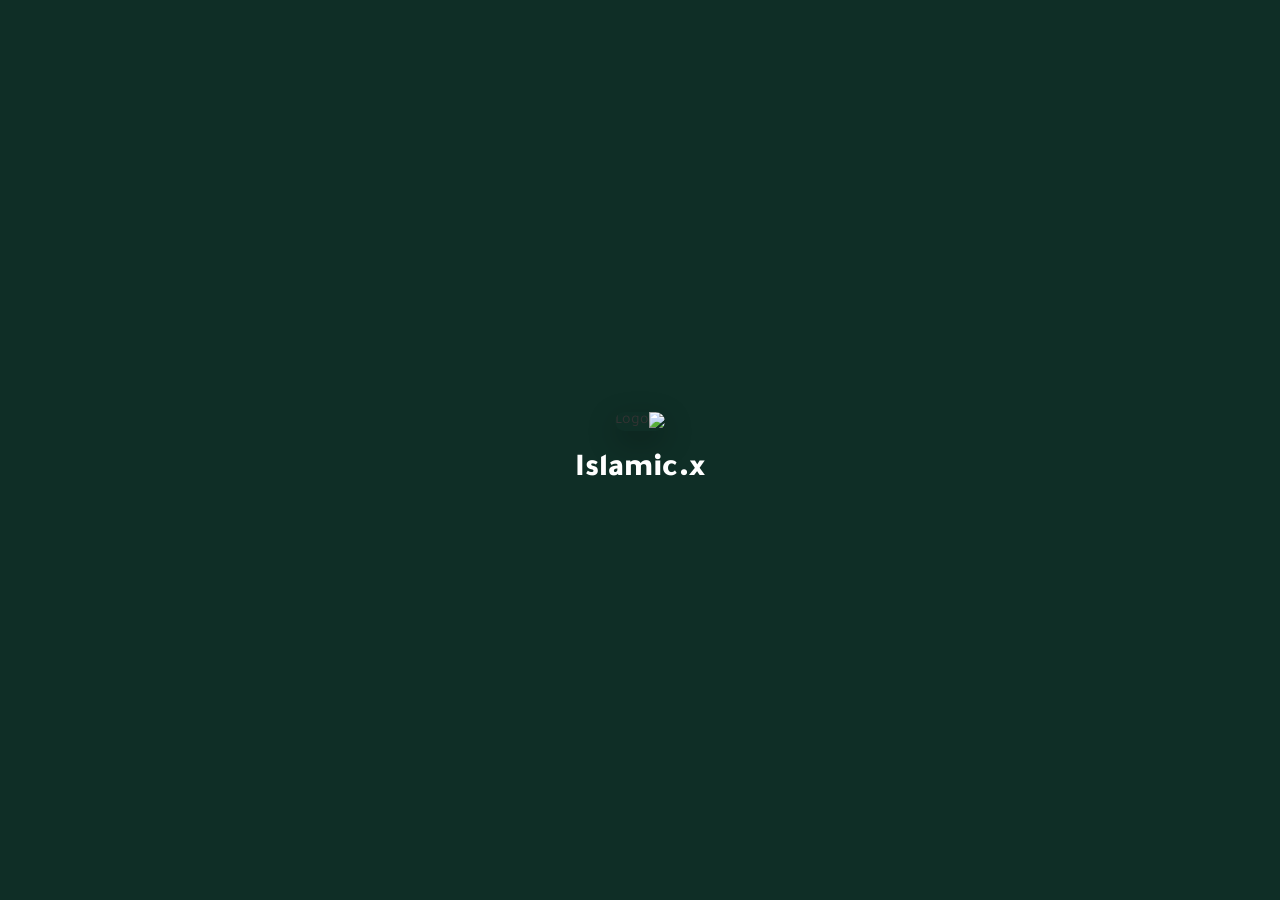
==== commit 249f8929: "Update index.html" ====
--- a/index.html
+++ b/index.html
@@ -3,30 +3,39 @@
 <head>
     <meta charset="UTF-8">
     <meta name="viewport" content="width=device-width, initial-scale=1.0, maximum-scale=1.0, user-scalable=no">
-    <title>Islamic.x | القرآن، القصص، الصلاة، الأذكار</title>
-    <meta name="description" content="منصة إسلامية شاملة: القرآن الكريم بأصوات مئات القراء، قصص الأنبياء كاملة، مواقيت الصلاة الدقيقة، أذكار المسلم، والسبحة الإلكترونية.">
-    <meta name="keywords" content="قرآن, مواقيت الصلاة, قصص الانبياء, اذكار, سبحة, مشاري العفاسي, عبدالباسط, اسلام صبحي, المنشاوي, الحصري, قبله, اسلامك, islamic x">
+    <title>Islamic.x | القرآن الكريم، الأذكار، مواقيت الصلاة</title>
+    
+    <meta name="description" content="تطبيق Islamic.x الشامل: استماع وتحميل القرآن الكريم بصوت أشهر القراء، قراءة قصص الأنبياء كاملة، أذكار الصباح والمساء، مواقيت الصلاة الدقيقة، والسبحة الإلكترونية.">
+    <meta name="keywords" content="قرآن, كريم, مصحف, تلاوة, تلاوات, خاشعة, مؤثرة, تحميل, استماع, mp3, جودة عالية, مباشر, اونلاين, مشاري العفاسي, عبدالباسط عبدالصمد, ماهر المعيقلي, اسلام صبحي, المنشاوي, الحصري, ناصر القطامي, ياسر الدوسري, سعد الغامدي, احمد العجمي, فارس عباد, هزاع البلوشي, رعد الكردي, وديع اليمني, خالد الجليل, منصور السالمي, ادريس ابكر, ابو بكر الشاطري, علي جابر, محمد ايوب, محمد صديق المنشاوي, محمود خليل الحصري, الطبلاوي, مصطفى اسماعيل, القران الكريم, سورة البقرة, سورة الكهف, سورة يوسف, سورة الملك, سورة يس, سورة الرحمن, سورة الواقعة, قصص الانبياء, قصة ادم, قصة نوح, قصة ابراهيم, قصة موسى, قصة عيسى, قصة يوسف, قصة محمد, السيرة النبوية, قصص دينية, عبر, مواقيت الصلاة, اذان, الفجر, الظهر, العصر, المغرب, العشاء, القبلة, اتجاه القبلة, اذكار, الصباح, المساء, النوم, الاستيقاظ, الوضوء, المسجد, الصلاة, حصن المسلم, ادعية, دعاء, تسبيح, سبحة, استغفار, الكترونية, اسلامي, تطبيق, موقع, اسلامك, islamic, quran, kareem, reciter, mishary, abdulbasit, maher, islam sobhi, prayer times, azkar, athkar, stories of prophets, hadith, sunnah, muslim, dua, tasbih, roquia, sharia, egypt, saudi, cairo, mecca, madina, religion, allah, muhammad, hijri date, calendar">
     <meta name="theme-color" content="#0f2e26">
-    <meta property="og:title" content="Islamic.x - رفيق المسلم">
-    <meta property="og:description" content="تطبيق شامل للقرآن والقصص والصلاة والأذكار.">
+    <meta name="robots" content="index, follow">
+
+    <meta property="og:title" content="Islamic.x - القرآن والقصص والأذكار">
+    <meta property="og:description" content="موقع إسلامي شامل للقرآن الكريم، قصص الأنبياء، مواقيت الصلاة والأذكار اليومية.">
+    <meta property="og:image" content="https://i.postimg.cc/x1BkxF6r/f930dee177700783a3a6aaff72711874.jpg">
+    <meta property="og:image:width" content="500">
+    <meta property="og:image:height" content="500">
+    <meta property="og:url" content="https://islamic-x.com">
     <meta property="og:type" content="website">
-    
+    <meta property="og:site_name" content="Islamic.x">
+
+    <meta name="twitter:card" content="summary">
+    <meta name="twitter:title" content="Islamic.x">
+    <meta name="twitter:description" content="رفيقك المسلم: قرآن، أذكار، قصص، صلاة.">
+    <meta name="twitter:image" content="https://i.postimg.cc/x1BkxF6r/f930dee177700783a3a6aaff72711874.jpg">
+
     <script type="application/ld+json">
     {
       "@context": "https://schema.org",
-      "@type": "WebApplication",
+      "@type": "WebSite",
       "name": "Islamic.x",
       "url": "https://islamic-x.com",
-      "description": "تطبيق إسلامي شامل للقرآن والقصص والصلاة.",
-      "applicationCategory": "LifestyleApplication",
-      "operatingSystem": "All",
-      "offers": {
-        "@type": "Offer",
-        "price": "0"
-      }
+      "description": "منصة إسلامية شاملة للقرآن والقصص والأذكار.",
+      "image": "https://i.postimg.cc/x1BkxF6r/f930dee177700783a3a6aaff72711874.jpg"
     }
     </script>
 
+    <link rel="icon" type="image/jpeg" href="https://i.postimg.cc/x1BkxF6r/f930dee177700783a3a6aaff72711874.jpg">
     <link rel="stylesheet" href="style.css">
     <link href="https://fonts.googleapis.com/css2?family=Amiri:wght@400;700&family=Tajawal:wght@300;400;500;700;800;900&display=swap" rel="stylesheet">
     <link rel="stylesheet" href="https://cdnjs.cloudflare.com/ajax/libs/font-awesome/6.4.0/css/all.min.css">
@@ -69,17 +78,7 @@
         </div>
 
         <main class="content-area">
-            <header class="brand-header">
-                <div class="brand-logo-container">
-                    <span class="en-brand">Islamic.x</span>
-                    <span class="divider">|</span>
-                    <span class="ar-brand">إسلامك</span>
-                </div>
-                <button class="history-btn" onclick="showHistory()">
-                    <i class="fas fa-clock-rotate-left"></i>
-                </button>
-            </header>
-
+            
             <section id="reciters" class="section active">
                 <div class="search-container">
                     <input type="text" class="search-bar" placeholder="ابحث عن قارئ..." onkeyup="filterReciters(this.value)">
@@ -89,8 +88,12 @@
             </section>
 
             <section id="quran" class="section">
+                <div class="section-avatar-container">
+                    <div class="big-avatar quran-avatar-style">
+                        <i class="fas fa-quran"></i>
+                    </div>
+                </div>
                 <div class="quran-hero">
-                    <i class="fas fa-quran"></i>
                     <h3>القرآن الكريم</h3>
                     <p>اقرأ وتدبر آيات الله البينات</p>
                 </div>
@@ -103,7 +106,12 @@
             </section>
 
             <section id="adhkar" class="section">
-                <div class="section-title">
+                <div class="section-avatar-container">
+                    <div class="big-avatar azkar-avatar-style">
+                        <i class="fas fa-praying-hands"></i>
+                    </div>
+                </div>
+                <div class="section-title" style="margin-top: 10px;">
                     <h3>حصن المسلم</h3>
                 </div>
                 <div class="azkar-grid">
@@ -135,6 +143,11 @@
             </section>
 
             <section id="stories" class="section">
+                <div class="section-avatar-container">
+                    <div class="big-avatar stories-avatar-style">
+                        <i class="fas fa-history"></i>
+                    </div>
+                </div>
                 <div class="stories-hero">
                     <h3>قصص الأنبياء</h3>
                     <p>عبر وعظات من سير المرسلين (كاملة)</p>
@@ -166,6 +179,8 @@
                     </button>
                 </div>
             </section>
+            
+            <div style="height: 50px; width: 100%;"></div>
         </main>
     </div>
 
@@ -177,21 +192,25 @@
             <div class="story-nav-title" id="overlayStoryTitle">عنوان القصة</div>
             <div style="display:flex; gap:10px;">
                 <button onclick="copyStoryContent()" class="story-action-btn"><i class="fas fa-copy"></i></button>
-                <button onclick="shareOverlayStory()" class="story-action-btn"><i class="fas fa-share-alt"></i></button>
             </div>
         </div>
         <div class="story-scroll-content">
             <div class="story-body" id="overlayStoryContent"></div>
-            <div class="story-footer">
-                <button onclick="shareOverlayStory()" class="footer-share-btn">مشاركة القصة</button>
-            </div>
+            <div style="height: 100px;"></div>
         </div>
     </div>
 
     <div id="persistent-player">
+        <div class="minimized-icon" onclick="togglePlayerSize()">
+            <img src="https://i.postimg.cc/x1BkxF6r/f930dee177700783a3a6aaff72711874.jpg" alt="Player">
+        </div>
+
         <div class="player-left">
             <div class="close-btn" onclick="closePlayer()">✕</div>
-            <div class="mini-info" onclick="maximizePlayer()">
+            <div class="minimize-btn" onclick="togglePlayerSize()">
+                <i class="fas fa-compress-alt"></i>
+            </div>
+            <div class="mini-info" onclick="toggleSurahMenu()">
                 <span id="p-title">سورة</span>
                 <small id="p-reciter">القارئ</small>
             </div>
@@ -217,6 +236,7 @@
     <div id="fullReader">
         <button class="close-reader" onclick="closeReader()"><i class="fas fa-times"></i></button>
         <div id="readerText"></div>
+        <div style="height: 100px;"></div>
     </div>
 
     <div id="azkarDetailView">
@@ -226,6 +246,7 @@
             <div style="width:30px;"></div>
         </div>
         <div id="azkarContainer" class="azkar-view-content"></div>
+        <div style="height: 80px; background:var(--light)"></div>
     </div>
 
     <div id="tasbihModal">
--- a/style.css
+++ b/style.css
@@ -0,0 +1,361 @@
+:root {
+    --primary: #0f2e26;
+    --secondary: #1a4d40;
+    --gold: #C5A059;
+    --light: #f4f6f8;
+    --white: #ffffff;
+    --shadow: 0 4px 15px rgba(0,0,0,0.05);
+    --avatar-grad: linear-gradient(135deg, #8e44ad, #0f2e26);
+}
+
+* { box-sizing: border-box; margin: 0; padding: 0; -webkit-tap-highlight-color: transparent; }
+
+body {
+    font-family: 'Tajawal', sans-serif;
+    background-color: var(--light);
+    background-image: url("data:image/svg+xml,%3Csvg width='60' height='60' viewBox='0 0 60 60' xmlns='http://www.w3.org/2000/svg'%3E%3Cg fill='none' fill-rule='evenodd'%3E%3Cg fill='%230f2e26' fill-opacity='0.04'%3E%3Cpath d='M36 34v-4h-2v4h-4v2h4v4h2v-4h4v-2h-4zm0-30V0h-2v4h-4v2h4v4h2V6h4V4h-4zM6 34v-4H4v4H0v2h4v4h2v-4h4v-2H6zM6 4V0H4v4H0v2h4v4h2V6h4V4H6z'/%3E%3C/g%3E%3C/g%3E%3C/svg%3E");
+    color: #333;
+    height: 100vh;
+    display: flex;
+    flex-direction: column;
+    overflow: hidden;
+}
+
+#splash {
+    position: fixed; top: 0; left: 0; width: 100%; height: 100%;
+    background: var(--primary);
+    z-index: 10000;
+    display: flex; flex-direction: column; justify-content: center; align-items: center;
+    transition: opacity 0.8s;
+}
+
+.splash-logo img { 
+    width: 140px; height: 140px; 
+    border-radius: 35px; 
+    border: none; 
+    box-shadow: 0 10px 30px rgba(0,0,0,0.3); 
+}
+.splash-text { margin-top: 20px; font-size: 2rem; color: white; font-weight: 900; }
+
+.app-container { display: flex; height: 100%; flex-direction: column; }
+
+.content-area {
+    flex: 1; overflow-y: auto; padding: 15px; 
+    padding-bottom: 140px;
+    padding-top: 40px;
+}
+
+.sidebar {
+    position: fixed; bottom: 0; left: 0; width: 100%;
+    height: 65px; background: white;
+    display: flex; justify-content: space-around; align-items: center;
+    border-top: 1px solid #eee; z-index: 900;
+    padding-bottom: env(safe-area-inset-bottom);
+}
+.nav-btn {
+    flex: 1; display: flex; flex-direction: column; align-items: center; justify-content: center;
+    color: #999; height: 100%; transition: 0.3s;
+}
+.nav-btn i { font-size: 1.2rem; margin-bottom: 3px; }
+.nav-btn span { font-size: 0.65rem; font-weight: bold; }
+.nav-btn.active { color: var(--primary); border-top: 3px solid var(--primary); background: linear-gradient(to bottom, #f9f9f9, white); }
+
+@media (min-width: 1024px) {
+    .sidebar {
+        top: 0;
+        left: 0;
+        height: 100%;
+        width: 80px;
+        flex-direction: column;
+        justify-content: flex-start;
+        border-top: none;
+        border-right: 1px solid #eee;
+        padding-top: 80px;
+        padding-bottom: 0;
+    }
+    .content-area {
+        margin-left: 80px;
+    }
+    .nav-btn {
+        height: 80px;
+        width: 100%;
+        flex: none;
+        border-top: none;
+    }
+    .nav-btn.active {
+        border-top: none;
+        border-right: 4px solid var(--primary);
+        background: linear-gradient(to left, #f9f9f9, white);
+    }
+}
+
+.fab-tasbih {
+    position: fixed; bottom: 85px; left: 20px;
+    width: 60px; height: 60px;
+    background: var(--gold); color: var(--primary);
+    border-radius: 50%;
+    display: flex; justify-content: center; align-items: center;
+    font-size: 1.8rem;
+    box-shadow: 0 5px 20px rgba(197, 160, 89, 0.5);
+    z-index: 850; cursor: pointer;
+    transition: all 0.4s cubic-bezier(0.175, 0.885, 0.32, 1.275);
+}
+.fab-tasbih:active { transform: scale(0.9); }
+
+.fab-tasbih.docked {
+    bottom: unset;
+    top: 75px; 
+    right: unset;
+    left: 80px;
+    width: 50px; height: 50px;
+    font-size: 1.2rem;
+    box-shadow: 0 2px 10px rgba(0,0,0,0.2);
+    z-index: 801;
+}
+
+.section { display: none; animation: fadeUp 0.3s ease; }
+.section.active { display: block; }
+@keyframes fadeUp { from{opacity:0;transform:translateY(10px)}to{opacity:1;transform:translateY(0)} }
+
+.section-avatar-container {
+    display: flex; justify-content: center; margin-bottom: 15px;
+}
+.big-avatar {
+    width: 80px; height: 80px; border-radius: 50%;
+    display: flex; justify-content: center; align-items: center;
+    font-size: 2.5rem; color: white;
+    box-shadow: 0 5px 15px rgba(0,0,0,0.1);
+}
+.quran-avatar-style { background: linear-gradient(135deg, #1abc9c, #16a085); }
+.azkar-avatar-style { background: linear-gradient(135deg, #f1c40f, #f39c12); }
+.stories-avatar-style { background: linear-gradient(135deg, #3498db, #2980b9); }
+
+.search-container { position: relative; margin-bottom: 15px; }
+.search-bar {
+    width: 100%; padding: 12px 40px 12px 15px;
+    border: 1px solid #eee; border-radius: 12px;
+    background: white; font-family: 'Tajawal';
+}
+.search-icon { position: absolute; right: 15px; top: 50%; transform: translateY(-50%); color: #aaa; }
+
+.reciters-grid { display: grid; grid-template-columns: repeat(auto-fill, minmax(100px, 1fr)); gap: 10px; }
+.reciter-card {
+    background: white; border-radius: 15px; padding: 15px 10px;
+    text-align: center; box-shadow: var(--shadow); cursor: pointer; position: relative;
+    border: 1px solid transparent; transition: 0.2s;
+}
+.reciter-card:hover { border-color: var(--gold); }
+
+.avatar-unified {
+    width: 55px; height: 55px; 
+    background: var(--avatar-grad); 
+    color: white;
+    border-radius: 50%; display: flex; justify-content: center; align-items: center;
+    margin: 0 auto 10px; font-size: 1.5rem;
+    box-shadow: 0 4px 10px rgba(142, 68, 173, 0.3);
+}
+.reciter-name { font-size: 0.85rem; font-weight: bold; color: #444; }
+
+.pin-icon { 
+    position: absolute; top: 0; left: 0; color: #ddd; 
+    font-size: 1.2rem; padding: 12px; z-index: 5;
+}
+.pin-icon.active { color: var(--gold); }
+
+.quran-hero {
+    background: linear-gradient(135deg, var(--primary), var(--secondary));
+    color: white; padding: 30px; border-radius: 20px; text-align: center; margin-bottom: 20px;
+}
+.quran-hero i { font-size: 3rem; opacity: 0.8; margin-bottom: 10px; }
+.modern-select { width: 100%; padding: 12px; border-radius: 10px; border: 1px solid #ddd; margin-bottom: 10px; font-family: 'Tajawal'; }
+.modern-btn { width: 100%; padding: 12px; background: var(--gold); color: white; border: none; border-radius: 10px; font-weight: bold; }
+
+.azkar-grid { display: grid; grid-template-columns: repeat(2, 1fr); gap: 12px; }
+.azkar-card {
+    background: white; padding: 20px; border-radius: 15px;
+    display: flex; flex-direction: column; align-items: center; gap: 10px;
+    box-shadow: var(--shadow); cursor: pointer; border: 1px solid transparent; position: relative;
+}
+.azkar-card:active { border-color: var(--gold); }
+.azkar-card i { font-size: 1.8rem; }
+.azkar-card.morning i { color: #f39c12; }
+.azkar-card.evening i { color: #34495e; }
+.azkar-card.sleep i { color: #9b59b6; }
+.azkar-card.prayer i { color: #2ecc71; }
+.azkar-card.mosque i { color: #e67e22; }
+.azkar-card.wudu i { color: #3498db; }
+
+.stories-list { display: flex; flex-direction: column; gap: 12px; }
+.story-item-card {
+    background: white; padding: 15px; border-radius: 15px;
+    display: flex; align-items: center; justify-content: space-between;
+    box-shadow: var(--shadow); cursor: pointer; position: relative;
+    border-left: 5px solid var(--gold);
+}
+.story-title-row { display: flex; align-items: center; gap: 15px; }
+.story-avatar {
+    width: 45px; height: 45px; background: #fffcf5;
+    border-radius: 50%; display: flex; justify-content: center; align-items: center;
+    color: var(--primary); font-size: 1.4rem; border: 1px solid var(--gold);
+}
+
+#fullStoryOverlay {
+    position: fixed; top: 0; left: 0; width: 100%; height: 100%;
+    background: white; z-index: 5000; display: none; flex-direction: column;
+}
+.story-navbar {
+    height: 60px; background: white; border-bottom: 1px solid #eee;
+    display: flex; align-items: center; justify-content: space-between; padding: 0 15px;
+}
+.story-back-btn { background: none; border: none; font-size: 1rem; color: var(--primary); cursor: pointer; display: flex; align-items: center; gap: 5px; font-family: 'Tajawal'; font-weight: bold; }
+.story-nav-title { font-weight: bold; font-size: 1.1rem; color: var(--primary); }
+.story-action-btn { background: none; border: none; font-size: 1.2rem; color: var(--gold); cursor: pointer; padding: 5px; }
+.story-scroll-content { flex: 1; overflow-y: auto; padding: 25px; background: #fffdf5; }
+.story-body {
+    font-family: 'Amiri'; font-size: 1.3rem; line-height: 2.2;
+    text-align: justify; color: #222; margin-bottom: 30px;
+}
+.story-footer { padding-top: 20px; border-top: 1px solid #eee; text-align: center; }
+.footer-share-btn { display: none; }
+
+.prayer-dashboard { padding: 10px 0; }
+.prayer-main-card {
+    background: linear-gradient(135deg, #2b5876, #4e4376);
+    color: white; padding: 20px; border-radius: 20px; margin-bottom: 20px;
+    position: relative; overflow: hidden; box-shadow: 0 10px 30px rgba(0,0,0,0.1);
+}
+.prayer-main-card::before {
+    content: ''; position: absolute; top: -50px; right: -50px;
+    width: 150px; height: 150px; background: rgba(255,255,255,0.1);
+    border-radius: 50%;
+}
+.loc-info { display: flex; align-items: center; gap: 5px; font-size: 0.9rem; opacity: 0.9; margin-bottom: 15px; }
+.date-info h2 { font-size: 1.8rem; margin-bottom: 5px; }
+.next-prayer {
+    margin-top: 20px; background: rgba(0,0,0,0.25);
+    padding: 10px 20px; border-radius: 15px; display: inline-flex;
+    align-items: center; gap: 10px; backdrop-filter: blur(5px);
+}
+
+.prayer-times-grid { display: grid; grid-template-columns: repeat(2, 1fr); gap: 12px; margin-bottom: 15px; }
+.prayer-time-box {
+    background: white; padding: 15px; border-radius: 15px;
+    display: flex; flex-direction: column; align-items: center;
+    box-shadow: var(--shadow); position: relative; overflow: hidden;
+    border: 1px solid transparent; transition: 0.2s;
+}
+.prayer-time-box.active { border: 2px solid var(--gold); background: #fffcf0; transform: scale(1.02); }
+.pt-name { font-size: 1rem; color: #666; margin-bottom: 5px; font-weight: bold; }
+.pt-time { font-size: 1.3rem; font-weight: 800; color: var(--primary); font-family: 'Tajawal'; }
+.pt-icon { font-size: 2rem; color: #f0f0f0; position: absolute; bottom: -5px; right: -5px; transform: rotate(-15deg); }
+.active .pt-icon { color: var(--gold); opacity: 0.2; }
+
+.refresh-btn {
+    width: 100%; background: white; border: 1px solid var(--primary);
+    color: var(--primary); padding: 15px; border-radius: 15px; font-weight: bold;
+    display: flex; justify-content: center; align-items: center; gap: 10px;
+}
+
+#persistent-player {
+    position: fixed; 
+    bottom: 95px; 
+    left: 15px; right: 15px;
+    background: #1a1a1a; color: white; padding: 12px 20px;
+    border-radius: 50px; display: none; align-items: center; justify-content: space-between;
+    z-index: 800; box-shadow: 0 10px 40px rgba(0,0,0,0.4);
+    border: 1px solid #333;
+    transition: all 0.4s cubic-bezier(0.175, 0.885, 0.32, 1.275);
+}
+
+#persistent-player.minimized {
+    width: 50px; height: 50px;
+    padding: 0;
+    border-radius: 50%;
+    right: unset; left: 20px; 
+    bottom: unset; top: 75px; 
+    justify-content: center;
+    overflow: hidden;
+    background: transparent;
+    border: none;
+    box-shadow: 0 5px 20px rgba(0,0,0,0.3);
+}
+
+.player-left { display: flex; align-items: center; gap: 10px; flex: 1; overflow: hidden; }
+.close-btn { width: 25px; height: 25px; background: #333; border-radius: 50%; display: flex; justify-content: center; align-items: center; font-size: 0.8rem; cursor: pointer; color: #ff5555; }
+.minimize-btn { width: 25px; height: 25px; background: #333; border-radius: 50%; display: flex; justify-content: center; align-items: center; font-size: 0.8rem; cursor: pointer; color: #aaa; }
+
+.mini-info { display: flex; flex-direction: column; cursor: pointer; margin-right: 5px; }
+.mini-info span { font-size: 0.95rem; font-weight: bold; }
+.mini-info small { font-size: 0.75rem; color: var(--gold); }
+.player-controls { display: flex; align-items: center; gap: 15px; }
+.play-pause-btn {
+    width: 40px; height: 40px; background: var(--gold); border-radius: 50%;
+    display: flex; justify-content: center; align-items: center; color: black; cursor: pointer;
+    box-shadow: 0 0 10px rgba(197, 160, 89, 0.4);
+}
+
+#persistent-player.minimized .player-left,
+#persistent-player.minimized .player-controls { display: none; }
+
+.minimized-icon { display: none; width: 100%; height: 100%; cursor: pointer; }
+.minimized-icon img { width: 100%; height: 100%; object-fit: cover; border-radius: 50%; border: 2px solid var(--gold); }
+#persistent-player.minimized .minimized-icon { display: block; animation: rotate 10s linear infinite; }
+@keyframes rotate { from{transform:rotate(0deg)}to{transform:rotate(360deg)} }
+
+#playlistModal {
+    position: fixed; bottom: 0; left: 0; width: 100%; height: 75vh;
+    background: white; z-index: 2000; border-radius: 25px 25px 0 0;
+    transform: translateY(110%); transition: 0.3s cubic-bezier(0.2, 0.8, 0.2, 1); display: flex; flex-direction: column;
+    box-shadow: 0 -10px 50px rgba(0,0,0,0.3);
+}
+.modal-header { padding: 20px; border-bottom: 1px solid #eee; display: flex; justify-content: space-between; font-weight: bold; font-size: 1.2rem; }
+#playlistContent { flex: 1; overflow-y: auto; padding: 10px; }
+.playlist-item { padding: 15px; border-bottom: 1px solid #f9f9f9; display: flex; justify-content: space-between; cursor: pointer; border-radius: 10px; }
+.playlist-item:hover { background: #f5f5f5; }
+.playlist-item.active { color: var(--primary); font-weight: bold; background: #e8f5e9; }
+
+#fullReader { position: fixed; top: 0; left: 0; width: 100%; height: 100%; background: #fffbf0; z-index: 5000; display: none; overflow-y: auto; }
+.close-reader { position: fixed; top: 20px; left: 20px; width: 45px; height: 45px; background: var(--primary); color: white; border-radius: 50%; border: none; font-size: 1.2rem; cursor: pointer; z-index: 5001; box-shadow: 0 5px 15px rgba(0,0,0,0.2); }
+#readerText { padding: 80px 20px; font-family: 'Amiri'; font-size: 26px; line-height: 2.6; text-align: justify; max-width: 800px; margin: 0 auto; }
+
+#azkarDetailView { position: fixed; top: 0; left: 0; width: 100%; height: 100%; background: var(--light); z-index: 4000; display: none; flex-direction: column; }
+.azkar-view-header { background: white; padding: 15px; display: flex; justify-content: space-between; align-items: center; box-shadow: 0 2px 5px rgba(0,0,0,0.05); }
+.azkar-view-header button { border: none; background: none; font-size: 1.2rem; color: var(--primary); }
+.azkar-view-content { flex: 1; overflow-y: auto; padding: 15px; }
+.detail-card { background: white; padding: 20px; border-radius: 15px; margin-bottom: 15px; border-right: 5px solid var(--gold); }
+.detail-text { font-family: 'Amiri'; font-size: 1.3rem; margin-bottom: 15px; line-height: 2; color: #222; }
+.detail-meta { display: flex; justify-content: space-between; align-items: center; border-top: 1px solid #f5f5f5; padding-top: 10px; }
+.count-badge { background: var(--primary); color: white; padding: 5px 15px; border-radius: 15px; font-size: 0.9rem; }
+.detail-actions i { color: #999; margin-left: 20px; cursor: pointer; font-size: 1.2rem; }
+.detail-actions i:hover { color: var(--gold); }
+
+#tasbihModal { position: fixed; top: 0; left: 0; width: 100%; height: 100%; background: rgba(0,0,0,0.6); z-index: 6000; display: none; justify-content: center; align-items: flex-end; backdrop-filter: blur(2px); }
+.tasbih-content { background: white; width: 100%; height: 75vh; border-radius: 30px 30px 0 0; padding: 25px; display: flex; flex-direction: column; align-items: center; animation: slideUp 0.4s cubic-bezier(0.2, 0.8, 0.2, 1); }
+.tasbih-header { width: 100%; display: flex; justify-content: space-between; margin-bottom: 20px; font-size: 1.2rem; font-weight: bold; }
+.tasbih-select-container { width: 100%; margin-bottom: 20px; }
+.dhikr-dropdown { width: 100%; padding: 15px; border: 2px solid #eee; border-radius: 15px; font-family: 'Tajawal'; font-size: 1rem; outline: none; }
+.tasbih-screen { width: 100%; background: #f4f6f8; border-radius: 20px; padding: 20px; text-align: center; margin-bottom: 30px; border: 1px solid #e0e0e0; box-shadow: inset 0 2px 10px rgba(0,0,0,0.05); }
+#tasbihCounter { font-size: 4.5rem; font-weight: 800; color: var(--primary); display: block; line-height: 1; }
+#tasbihTargetName { color: var(--gold); font-size: 1rem; margin-top: 10px; display: block; }
+.tasbih-btn-area { width: 180px; height: 180px; background: linear-gradient(135deg, var(--primary), #1a4d40); border-radius: 50%; margin-bottom: 20px; display: flex; justify-content: center; align-items: center; cursor: pointer; box-shadow: 0 15px 40px rgba(15, 46, 38, 0.4); border: 6px solid white; outline: 4px solid #eee; position: relative; overflow: hidden; transition: 0.1s; }
+.tasbih-btn-area:active { transform: scale(0.95); }
+.tasbih-options { display: flex; gap: 15px; width: 100%; justify-content: center; }
+.tasbih-options button { padding: 12px 25px; border-radius: 12px; border: none; background: #f0f0f0; color: #555; font-weight: bold; cursor: pointer; display: flex; align-items: center; gap: 8px; }
+
+#historyModal { position: fixed; top: 0; left: 0; width: 100%; height: 100%; background: rgba(0,0,0,0.5); z-index: 7000; display: none; justify-content: center; align-items: center; }
+.history-panel { background: white; width: 90%; max-height: 80%; border-radius: 20px; padding: 20px; display: flex; flex-direction: column; }
+.h-header { display: flex; justify-content: space-between; margin-bottom: 15px; font-weight: bold; font-size: 1.2rem; }
+#historyList { flex: 1; overflow-y: auto; }
+.hist-item { padding: 12px; border-bottom: 1px solid #eee; font-size: 0.95rem; display: flex; gap: 10px; color: #444; }
+.hist-time { color: #999; font-size: 0.8rem; min-width: 60px; }
+.clear-h-btn { margin-top: 10px; background: #ffebee; color: #d32f2f; border: none; padding: 15px; width: 100%; border-radius: 15px; font-weight: bold; }
+
+#sharePopup { position: fixed; top: 0; left: 0; width: 100%; height: 100%; background: rgba(0,0,0,0.6); z-index: 9999; display: none; justify-content: center; align-items: center; backdrop-filter: blur(5px); }
+.share-box { background: white; width: 85%; padding: 30px; border-radius: 25px; text-align: center; position: relative; box-shadow: 0 20px 50px rgba(0,0,0,0.2); }
+.share-img { width: 90px; height: 90px; background: #fff8e1; color: var(--gold); border-radius: 50%; margin: 0 auto 20px; display: flex; justify-content: center; align-items: center; font-size: 2.5rem; }
+.share-box h3 { color: var(--primary); margin-bottom: 10px; }
+.share-box p { color: #666; margin-bottom: 25px; line-height: 1.6; }
+.share-box button { background: var(--primary); color: white; border: none; width: 100%; padding: 15px; border-radius: 15px; font-weight: bold; font-size: 1rem; box-shadow: 0 5px 15px rgba(15, 46, 38, 0.3); }
+.close-share { position: absolute; top: 15px; right: 15px; color: #aaa; font-size: 1.2rem; cursor: pointer; padding: 5px; }
+
+@keyframes slideUp { from{transform:translateY(100%)}to{transform:translateY(0)} }
